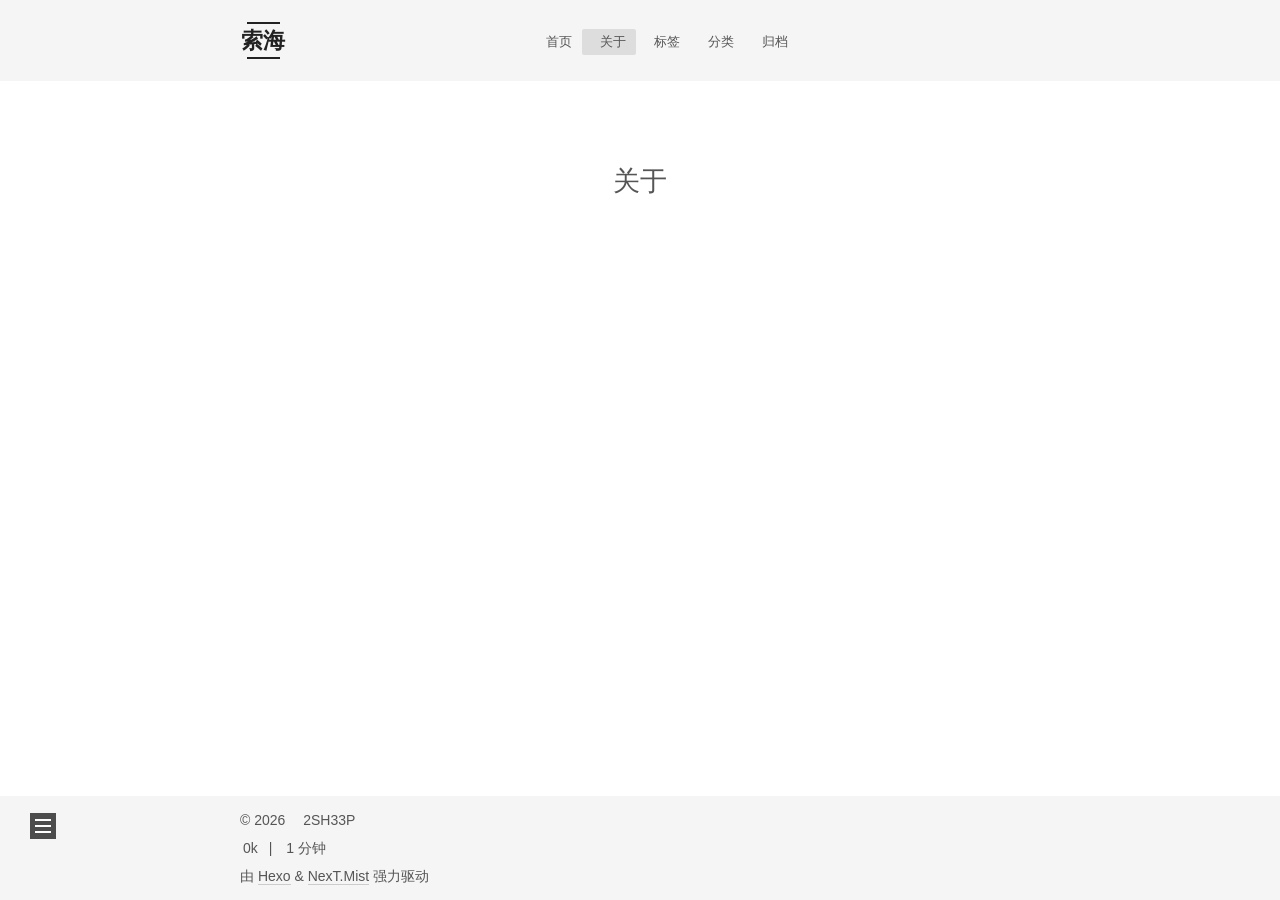
==== about/index.html @ 19f3cf83 "Site updated: YYYY-08-Aug 30, 2026 00:53:53" ====
<!DOCTYPE html>
<html lang="zh-CN">
<head>
  <meta charset="UTF-8">
<meta name="viewport" content="width=device-width">
<meta name="theme-color" content="#222" media="(prefers-color-scheme: light)">
<meta name="theme-color" content="#222" media="(prefers-color-scheme: dark)"><meta name="generator" content="Hexo 7.3.0">

  <link rel="apple-touch-icon" sizes="180x180" href="/images/apple-touch-icon-next.png">
  <link rel="icon" type="image/png" sizes="32x32" href="/images/favicon-32x32-next.png">
  <link rel="icon" type="image/png" sizes="16x16" href="/images/favicon-16x16-next.png">
  <link rel="mask-icon" href="/images/logo.svg" color="#222">

<link rel="stylesheet" href="/css/main.css">



<link rel="stylesheet" href="https://cdnjs.cloudflare.com/ajax/libs/font-awesome/7.0.0/css/all.min.css" integrity="sha256-VHqXKFhhMxcpubYf9xiWdCiojEbY9NexQ4jh8AxbvcM=" crossorigin="anonymous">
  <link rel="stylesheet" href="https://cdnjs.cloudflare.com/ajax/libs/animate.css/3.1.1/animate.min.css" integrity="sha256-PR7ttpcvz8qrF57fur/yAx1qXMFJeJFiA6pSzWi0OIE=" crossorigin="anonymous">

<script class="next-config" data-name="main" type="application/json">{"hostname":"blog.iraku.moe","root":"/","images":"/images","scheme":"Mist","darkmode":true,"version":"8.29.0","exturl":false,"sidebar":{"position":"left","width_expanded":320,"width_dual_column":240,"display":"post","padding":18,"offset":12},"hljswrap":true,"codeblock":{"theme":{"light":"default","dark":"stackoverflow-dark"},"prism":{"light":"prism","dark":"prism-dark"},"copy_button":{"enable":false,"style":null},"fold":{"enable":false,"height":500},"language":false},"bookmark":{"enable":false,"color":"#222","save":"auto"},"mediumzoom":false,"pangu":false,"comments":{"style":"tabs","active":null,"storage":true,"lazyload":false,"nav":null},"stickytabs":false,"motion":{"enable":true,"async":false,"duration":200,"transition":{"menu_item":"fadeInDown","post_block":"fadeIn","post_header":"fadeInDown","post_body":"fadeInDown","coll_header":"fadeInLeft","sidebar":"fadeInUp"}},"i18n":{"placeholder":"搜索...","empty":"没有找到任何搜索结果：${query}","hits_time":"找到 ${hits} 个搜索结果（用时 ${time} 毫秒）","hits":"找到 ${hits} 个搜索结果"}}</script><script src="/js/config.js" defer></script>

    <meta name="description" content="你好，我是 2SH33P。">
<meta property="og:type" content="website">
<meta property="og:title" content="关于">
<meta property="og:url" content="https://blog.iraku.moe/about/index.html">
<meta property="og:site_name" content="索海">
<meta property="og:description" content="你好，我是 2SH33P。">
<meta property="og:locale" content="zh_CN">
<meta property="article:published_time" content="2026-08-29T16:53:32.000Z">
<meta property="article:modified_time" content="2026-08-29T16:53:49.459Z">
<meta property="article:author" content="2SH33P">
<meta name="twitter:card" content="summary">


<link rel="canonical" href="https://blog.iraku.moe/about/">


<script class="next-config" data-name="page" type="application/json">{"sidebar":"","isHome":false,"isPost":false,"lang":"zh-CN","comments":true,"permalink":"https://blog.iraku.moe/about/index.html","path":"about/index.html","title":"关于"}</script>

<script class="next-config" data-name="calendar" type="application/json">""</script>
<title>关于 | 索海
</title>
  








  
<script src="/js/utils.js" defer></script><script src="/js/motion.js" defer></script><script src="/js/sidebar.js" defer></script><script src="/js/next-boot.js" defer></script>

  






  




  

  <script class="next-config" data-name="enableMath" type="application/json">false</script><script class="next-config" data-name="mathjax" type="application/json">{"enable":true,"tags":"none","display_overflow":"scroll","js":{"url":"https://cdnjs.cloudflare.com/ajax/libs/mathjax/4.1.3/tex-mml-chtml.js","integrity":"sha256-ihPtDDm7pTmSF9ViEsItlvsrBTsNkz0MOXMchzOwCQw="}}</script>
<script src="/js/third-party/math/mathjax.js" defer></script>



  <noscript>
    <link rel="stylesheet" href="/css/noscript.css">
  </noscript>
</head>

<body itemscope itemtype="http://schema.org/WebPage" class="use-motion">
  <div class="headband"></div>

  <main class="main">
    <div class="column">
      <header class="header" itemscope itemtype="http://schema.org/WPHeader"><div class="site-brand-container">
  <div class="site-nav-search popup-trigger" aria-label="搜索" role="button">
  </div>

  <div class="site-meta">

    <a href="/" class="brand" rel="start">
      <i class="logo-line"></i>
      <p class="site-title">索海</p>
      <i class="logo-line"></i>
    </a>
      <p class="site-subtitle" itemprop="description">探索深海</p>
  </div>

  <div class="site-nav-toggle" aria-label="切换导航栏" role="button">
      <i class="fa fa-ellipsis fa-fw fa-lg"></i>
  </div>
</div>



<nav class="site-nav">
  <ul class="main-menu menu"><li class="menu-item menu-item-home"><a href="/" rel="section"><i class="fa fa-home fa-fw"></i>首页</a></li><li class="menu-item menu-item-about"><a href="/about/" rel="section"><i class="fa fa-user fa-fw"></i>关于</a></li><li class="menu-item menu-item-tags"><a href="/tags/" rel="section"><i class="fa fa-tags fa-fw"></i>标签</a></li><li class="menu-item menu-item-categories"><a href="/categories/" rel="section"><i class="fa fa-layer-group fa-fw"></i>分类</a></li><li class="menu-item menu-item-archives"><a href="/archives/" rel="section"><i class="fa fa-archive fa-fw"></i>归档</a></li>
  </ul>
</nav>




</header>
        
  
  <aside class="sidebar">

    <div class="sidebar-inner sidebar-overview-active">
      <ul class="sidebar-nav">
        <li class="sidebar-nav-toc">
          文章目录
        </li>
        <li class="sidebar-nav-overview">
          站点概览
        </li>
      </ul>

      <div class="sidebar-panel-container">
        <!--noindex-->
        <div class="post-toc-wrap sidebar-panel">
        </div>
        <!--/noindex-->

        <div class="site-overview-wrap sidebar-panel">
          <div class="site-author animated" itemprop="author" itemscope itemtype="http://schema.org/Person">
    <img class="site-author-image" itemprop="image" alt="2SH33P"
      src="https://avatars.githubusercontent.com/u/159153217?v=4&size=64">
  <p class="site-author-name" itemprop="name">2SH33P</p>
  <div class="site-description" itemprop="description"></div>
</div>
<div class="site-state-wrap animated">
  <nav class="site-state">
      <div class="site-state-item site-state-posts">
        <a href="/archives/">
          <span class="site-state-item-count">1</span>
          <span class="site-state-item-name">日志</span>
        </a>
      </div>
  </nav>
</div>
  <div class="links-of-author animated">
      <span class="links-of-author-item">
        <a href="https://github.com/2SH33P" title="GitHub → https:&#x2F;&#x2F;github.com&#x2F;2SH33P" rel="noopener me" target="_blank"><i class="fab fa-github fa-fw"></i>GitHub</a>
      </span>
      <span class="links-of-author-item">
        <a href="mailto:sheeee2@outlook.com" title="E-Mail → mailto:sheeee2@outlook.com" rel="noopener me" target="_blank"><i class="fa fa-envelope fa-fw"></i>E-Mail</a>
      </span>
  </div>

        </div>
      </div>
    </div>

    
  </aside>


    </div>

    <div class="main-inner page posts-expand">


    
    
    
    <div class="post-block" lang="zh-CN"><header class="post-header">

<h1 class="post-title" itemprop="name headline">关于
</h1>

<div class="post-meta-container">
</div>

</header>

      
      
      
      <div class="post-body">
          <p>你好，我是 <strong>2SH33P</strong>。</p>

      </div>
      
      
      
    </div>

    
    


</div>
  </main>

  <footer class="footer">
    <div class="footer-inner">

  <div class="copyright">
    &copy; 
    <span itemprop="copyrightYear">2026</span>
    <span class="with-love">
      <i class="fa fa-heart"></i>
    </span>
    <span class="author" itemprop="copyrightHolder">2SH33P</span>
  </div>
<div class="wordcount">
  <span class="post-meta-item">
    <span class="post-meta-item-icon">
      <i class="fa fa-chart-line"></i>
    </span>
    <span title="站点总字数">0k</span>
  </span>
  <span class="post-meta-item">
    <span class="post-meta-item-icon">
      <i class="fa fa-coffee"></i>
    </span>
    <span title="站点阅读时长">1 分钟</span>
  </span>
</div>
  <div class="powered-by">由 <a href="https://hexo.io/" rel="noopener" target="_blank">Hexo</a> & <a href="https://theme-next.js.org/mist/" rel="noopener" target="_blank">NexT.Mist</a> 强力驱动
  </div>

    </div>
  </footer>

  
  <div class="toggle sidebar-toggle" role="button">
    <span class="toggle-line"></span>
    <span class="toggle-line"></span>
    <span class="toggle-line"></span>
  </div>
  <div class="back-to-top" role="button" aria-label="返回顶部">
    <i class="fa fa-arrow-up fa-lg"></i>
    <span>0%</span>
  </div>

<noscript>
  <div class="noscript-warning">Theme NexT works best with JavaScript enabled</div>
</noscript>

</body>
</html>
---- css/main.css ----
:root {
  --body-bg-color: #fff;
  --content-bg-color: #f5f5f5;
  --card-bg-color: #f5f5f5;
  --text-color: #555;
  --selection-bg: #262a30;
  --selection-color: #eee;
  --blockquote-color: #666;
  --link-color: #555;
  --link-hover-color: #222;
  --brand-color: #222;
  --brand-hover-color: #222;
  --table-row-odd-bg-color: #f9f9f9;
  --table-row-hover-bg-color: #f5f5f5;
  --menu-item-bg-color: #ddd;
  --theme-color: #222;
  --btn-default-bg: transparent;
  --btn-default-color: var(--link-color);
  --btn-default-border-color: var(--link-color);
  --btn-default-hover-bg: transparent;
  --btn-default-hover-color: var(--link-hover-color);
  --btn-default-hover-border-color: var(--link-hover-color);
  --highlight-background: #f3f3f3;
  --highlight-foreground: #444;
  --highlight-gutter-background: #e1e1e1;
  --highlight-gutter-foreground: #555;
  color-scheme: light;
}
@media (prefers-color-scheme: dark) {
  :root {
    --body-bg-color: #282828;
    --content-bg-color: #333;
    --card-bg-color: #555;
    --text-color: #ccc;
    --selection-bg: #bbb;
    --selection-color: #333;
    --blockquote-color: #bbb;
    --link-color: #ccc;
    --link-hover-color: #eee;
    --brand-color: #ddd;
    --brand-hover-color: #ddd;
    --table-row-odd-bg-color: #282828;
    --table-row-hover-bg-color: #363636;
    --menu-item-bg-color: #555;
    --theme-color: #222;
    --btn-default-bg: #222;
    --btn-default-color: #ccc;
    --btn-default-border-color: #555;
    --btn-default-hover-bg: #666;
    --btn-default-hover-color: #ccc;
    --btn-default-hover-border-color: #666;
    --highlight-background: #1c1b1b;
    --highlight-foreground: #fff;
    --highlight-gutter-background: #323131;
    --highlight-gutter-foreground: #e8e8e8;
    color-scheme: dark;
  }
  img {
    opacity: 0.75;
  }
  img:hover {
    opacity: 0.9;
  }
  iframe {
    color-scheme: light;
  }
}
html {
  line-height: 1.15; /* 1 */
  -webkit-text-size-adjust: 100%; /* 2 */
}
body {
  margin: 0;
}
main {
  display: block;
}
h1 {
  font-size: 2em;
  margin: 0.67em 0;
}
hr {
  box-sizing: content-box; /* 1 */
  height: 0; /* 1 */
  overflow: visible; /* 2 */
}
pre {
  font-family: monospace, monospace; /* 1 */
  font-size: 1em; /* 2 */
}
a {
  background: transparent;
}
abbr[title] {
  border-bottom: none; /* 1 */
  text-decoration: underline; /* 2 */
  text-decoration: underline dotted; /* 2 */
}
b,
strong {
  font-weight: bolder;
}
code,
kbd,
samp {
  font-family: monospace, monospace; /* 1 */
  font-size: 1em; /* 2 */
}
small {
  font-size: 80%;
}
sub,
sup {
  font-size: 75%;
  line-height: 0;
  position: relative;
  vertical-align: baseline;
}
sub {
  bottom: -0.25em;
}
sup {
  top: -0.5em;
}
img {
  border-style: none;
}
button,
input,
optgroup,
select,
textarea {
  font-family: inherit; /* 1 */
  font-size: 100%; /* 1 */
  line-height: 1.15; /* 1 */
  margin: 0; /* 2 */
}
button,
input {
/* 1 */
  overflow: visible;
}
button,
select {
/* 1 */
  text-transform: none;
}
button,
[type='button'],
[type='reset'],
[type='submit'] {
  -webkit-appearance: button;
}
button::-moz-focus-inner,
[type='button']::-moz-focus-inner,
[type='reset']::-moz-focus-inner,
[type='submit']::-moz-focus-inner {
  border-style: none;
  padding: 0;
}
button:-moz-focusring,
[type='button']:-moz-focusring,
[type='reset']:-moz-focusring,
[type='submit']:-moz-focusring {
  outline: 1px dotted ButtonText;
}
fieldset {
  padding: 0.35em 0.75em 0.625em;
}
legend {
  box-sizing: border-box; /* 1 */
  color: inherit; /* 2 */
  display: table; /* 1 */
  max-width: 100%; /* 1 */
  padding: 0; /* 3 */
  white-space: normal; /* 1 */
}
progress {
  vertical-align: baseline;
}
textarea {
  overflow: auto;
}
[type='checkbox'],
[type='radio'] {
  box-sizing: border-box; /* 1 */
  padding: 0; /* 2 */
}
[type='number']::-webkit-inner-spin-button,
[type='number']::-webkit-outer-spin-button {
  height: auto;
}
[type='search'] {
  outline-offset: -2px; /* 2 */
  -webkit-appearance: textfield; /* 1 */
}
[type='search']::-webkit-search-decoration {
  -webkit-appearance: none;
}
::-webkit-file-upload-button {
  font: inherit; /* 2 */
  -webkit-appearance: button; /* 1 */
}
details {
  display: block;
}
summary {
  display: list-item;
}
template {
  display: none;
}
[hidden] {
  display: none;
}
::selection {
  background: var(--selection-bg);
  color: var(--selection-color);
}
html,
body {
  height: 100%;
}
body {
  background: var(--body-bg-color);
  box-sizing: border-box;
  color: var(--text-color);
  font-family: Lato, 'PingFang SC', 'Microsoft YaHei', sans-serif;
  font-size: 1em;
  line-height: 2;
  min-height: 100%;
  position: relative;
  transition: padding 0.2s ease-in-out;
}
h1,
h2,
h3,
h4,
h5,
h6 {
  font-family: Lato, 'PingFang SC', 'Microsoft YaHei', sans-serif;
  font-weight: bold;
  line-height: 1.5;
  margin: 30px 0 15px;
}
h1 {
  font-size: 1.5em;
}
h2 {
  font-size: 1.375em;
}
h3 {
  font-size: 1.25em;
}
h4 {
  font-size: 1.125em;
}
h5 {
  font-size: 1em;
}
h6 {
  font-size: 0.875em;
}
a {
  border-bottom: 1px solid #ccc;
  color: var(--link-color);
  cursor: pointer;
  outline: 0;
  text-decoration: none;
  overflow-wrap: break-word;
}
a:hover {
  border-bottom-color: var(--link-hover-color);
  color: var(--link-hover-color);
}
iframe,
img,
video,
embed {
  display: block;
  margin-left: auto;
  margin-right: auto;
  max-width: 100%;
}
hr {
  background-image: repeating-linear-gradient(-45deg, #ddd, #ddd 4px, transparent 4px, transparent 8px);
  border: 0;
  height: 3px;
  margin: 40px 0;
}
blockquote {
  border-left: 4px solid #ddd;
  color: var(--blockquote-color);
  margin: 0;
  padding: 0 15px;
}
blockquote cite::before {
  content: '-';
  padding: 0 5px;
}
dt {
  font-weight: bold;
}
dd {
  margin: 0;
  padding: 0;
}
.table-container {
  overflow: auto;
}
table {
  border-collapse: collapse;
  border-spacing: 0;
  font-size: 0.875em;
  margin: 0 0 20px;
  width: 100%;
}
tbody tr:nth-of-type(odd) {
  background: var(--table-row-odd-bg-color);
}
tbody tr:hover {
  background: var(--table-row-hover-bg-color);
}
caption,
th,
td {
  padding: 8px;
}
th,
td {
  border: 1px solid #ddd;
  border-bottom: 3px solid #ddd;
}
th {
  font-weight: 700;
  padding-bottom: 10px;
}
td {
  border-bottom-width: 1px;
}
.btn {
  background: var(--btn-default-bg);
  border: 2px solid var(--btn-default-border-color);
  border-radius: 0;
  color: var(--btn-default-color);
  display: inline-block;
  font-size: 0.875em;
  line-height: 2;
  padding: 0 20px;
  transition: background-color 0.2s ease-in-out;
}
.btn:hover {
  background: var(--btn-default-hover-bg);
  border-color: var(--btn-default-hover-border-color);
  color: var(--btn-default-hover-color);
}
.btn + .btn {
  margin: 0 0 8px 8px;
}
.btn .fa-fw {
  text-align: left;
  width: 1.285714285714286em;
}
.toggle {
  line-height: 0;
}
.toggle .toggle-line {
  background: #fff;
  display: block;
  height: 2px;
  left: 0;
  position: relative;
  top: 0;
  transition: 0.4s;
  transition-property: left, opacity, top, transform, width;
  width: 100%;
}
.toggle .toggle-line:first-child {
  margin-top: 1px;
}
.toggle .toggle-line:not(:first-child) {
  margin-top: 4px;
}
.toggle.toggle-arrow :first-child {
  left: 50%;
  top: 2px;
  transform: rotate(45deg);
  width: 50%;
}
.toggle.toggle-arrow :last-child {
  left: 50%;
  top: -2px;
  transform: rotate(-45deg);
  width: 50%;
}
.toggle.toggle-close :nth-child(2) {
  opacity: 0;
}
.toggle.toggle-close :first-child {
  top: 6px;
  transform: rotate(45deg);
}
.toggle.toggle-close :last-child {
  top: -6px;
  transform: rotate(-45deg);
}
pre code.hljs {
  display: block;
  overflow-x: auto;
  padding: 1em
}
code.hljs {
  padding: 3px 5px
}
/*!
  Theme: Default
  Description: Original highlight.js style
  Author: (c) Ivan Sagalaev <maniac@softwaremaniacs.org>
  Maintainer: @highlightjs/core-team
  Website: https://highlightjs.org/
  License: see project LICENSE
  Touched: 2021
*/
/*
This is left on purpose making default.css the single file that can be lifted
as-is from the repository directly without the need for a build step

Typically this "required" baseline CSS is added by `makestuff.js` during build.
*/
pre code.hljs {
  display: block;
  overflow-x: auto;
  padding: 1em
}
code.hljs {
  padding: 3px 5px
}
/* end baseline CSS */
.hljs {
  background: #F3F3F3;
  color: #444
}
/* Base color: saturation 0; */
.hljs-subst {
  /* default */
  
}
/* purposely ignored */
.hljs-formula,
.hljs-attr,
.hljs-property,
.hljs-params {
  
}
.hljs-comment {
  color: #697070
}
.hljs-tag,
.hljs-punctuation {
  color: #444a
}
.hljs-tag .hljs-name,
.hljs-tag .hljs-attr {
  color: #444
}
.hljs-keyword,
.hljs-attribute,
.hljs-selector-tag,
.hljs-meta .hljs-keyword,
.hljs-doctag,
.hljs-name {
  font-weight: bold
}
/* User color: hue: 0 */
.hljs-type,
.hljs-string,
.hljs-number,
.hljs-selector-id,
.hljs-selector-class,
.hljs-quote,
.hljs-template-tag,
.hljs-deletion {
  color: #880000
}
.hljs-title,
.hljs-section {
  color: #880000;
  font-weight: bold
}
.hljs-regexp,
.hljs-symbol,
.hljs-variable,
.hljs-template-variable,
.hljs-link,
.hljs-selector-attr,
.hljs-operator,
.hljs-selector-pseudo {
  color: #ab5656
}
/* Language color: hue: 90; */
.hljs-literal {
  color: #695
}
.hljs-built_in,
.hljs-bullet,
.hljs-code,
.hljs-addition {
  color: #397300
}
/* Meta color: hue: 200 */
.hljs-meta {
  color: #1f7199
}
.hljs-meta .hljs-string {
  color: #38a
}
/* Misc effects */
.hljs-emphasis {
  font-style: italic
}
.hljs-strong {
  font-weight: bold
}
@media (prefers-color-scheme: dark) {
pre code.hljs {
  display: block;
  overflow-x: auto;
  padding: 1em
}
code.hljs {
  padding: 3px 5px
}
/*!
  Theme: StackOverflow Dark
  Description: Dark theme as used on stackoverflow.com
  Author: stackoverflow.com
  Maintainer: @Hirse
  Website: https://github.com/StackExchange/Stacks
  License: MIT
  Updated: 2021-05-15

  Updated for @stackoverflow/stacks v0.64.0
  Code Blocks: /blob/v0.64.0/lib/css/components/_stacks-code-blocks.less
  Colors: /blob/v0.64.0/lib/css/exports/_stacks-constants-colors.less
*/
.hljs {
  /* var(--highlight-color) */
  color: #ffffff;
  /* var(--highlight-bg) */
  background: #1c1b1b
}
.hljs-subst {
  /* var(--highlight-color) */
  color: #ffffff
}
.hljs-comment {
  /* var(--highlight-comment) */
  color: #999999
}
.hljs-keyword,
.hljs-selector-tag,
.hljs-meta .hljs-keyword,
.hljs-doctag,
.hljs-section {
  /* var(--highlight-keyword) */
  color: #88aece
}
.hljs-attr {
  /* var(--highlight-attribute); */
  color: #88aece
}
.hljs-attribute {
  /* var(--highlight-symbol) */
  color: #c59bc1
}
.hljs-name,
.hljs-type,
.hljs-number,
.hljs-selector-id,
.hljs-quote,
.hljs-template-tag {
  /* var(--highlight-namespace) */
  color: #f08d49
}
.hljs-selector-class {
  /* var(--highlight-keyword) */
  color: #88aece
}
.hljs-string,
.hljs-regexp,
.hljs-symbol,
.hljs-variable,
.hljs-template-variable,
.hljs-link,
.hljs-selector-attr {
  /* var(--highlight-variable) */
  color: #b5bd68
}
.hljs-meta,
.hljs-selector-pseudo {
  /* var(--highlight-keyword) */
  color: #88aece
}
.hljs-built_in,
.hljs-title,
.hljs-literal {
  /* var(--highlight-literal) */
  color: #f08d49
}
.hljs-bullet,
.hljs-code {
  /* var(--highlight-punctuation) */
  color: #cccccc
}
.hljs-meta .hljs-string {
  /* var(--highlight-variable) */
  color: #b5bd68
}
.hljs-deletion {
  /* var(--highlight-deletion) */
  color: #de7176
}
.hljs-addition {
  /* var(--highlight-addition) */
  color: #76c490
}
.hljs-emphasis {
  font-style: italic
}
.hljs-strong {
  font-weight: bold
}
.hljs-formula,
.hljs-operator,
.hljs-params,
.hljs-property,
.hljs-punctuation,
.hljs-tag {
  /* purposely ignored */
  
}
}
code,
kbd,
figure.highlight,
pre {
  background: var(--highlight-background);
  color: var(--highlight-foreground);
}
figure.highlight,
pre {
  line-height: 1.6;
  margin: 0 auto 20px;
}
figure.highlight figcaption,
pre .caption {
  background: var(--highlight-gutter-background);
  color: var(--highlight-foreground);
  display: flow-root;
  font-size: 0.875em;
  line-height: 1.2;
  padding: 0.5em;
}
figure.highlight figcaption a,
pre .caption a {
  color: var(--highlight-foreground);
  float: right;
}
figure.highlight figcaption a:hover,
pre .caption a:hover {
  border-bottom-color: var(--highlight-foreground);
}
pre,
code {
  font-family: consolas, Menlo, monospace, 'PingFang SC', 'Microsoft YaHei';
}
code {
  border-radius: 3px;
  font-size: 0.875em;
  padding: 2px 4px;
  overflow-wrap: break-word;
}
kbd {
  border: 2px solid #ccc;
  border-radius: 0.2em;
  box-shadow: 0.1em 0.1em 0.2em rgba(0,0,0,0.1);
  font-family: inherit;
  padding: 0.1em 0.3em;
  white-space: nowrap;
}
figure.highlight {
  overflow: auto;
  position: relative;
  color-scheme: light;
}
@media (prefers-color-scheme: dark) {
  figure.highlight {
    color-scheme: dark;
  }
}
figure.highlight pre {
  border: 0;
  margin: 0;
  padding: 10px 0;
}
figure.highlight table {
  border: 0;
  margin: 0;
  width: auto;
}
figure.highlight td {
  border: 0;
  padding: 0;
}
figure.highlight .gutter {
  -webkit-user-select: none;
  user-select: none;
}
figure.highlight .gutter pre {
  background: var(--highlight-gutter-background);
  color: var(--highlight-gutter-foreground);
  padding-left: 10px;
  padding-right: 10px;
  text-align: right;
}
figure.highlight .code pre {
  padding-left: 10px;
  width: 100%;
}
figure.highlight .marked {
  background: rgba(0,0,0,0.3);
}
pre .caption {
  margin-bottom: 10px;
}
.gist table {
  width: auto;
}
.gist table td {
  border: 0;
}
pre {
  overflow: auto;
  padding: 10px;
}
pre code {
  background: none;
  padding: 0;
  text-shadow: none;
}
.blockquote-center {
  border-left: 0;
  margin: 40px 0;
  padding: 0;
  position: relative;
  text-align: center;
}
.blockquote-center::before,
.blockquote-center::after {
  left: 0;
  line-height: 1;
  opacity: 0.6;
  position: absolute;
  width: 100%;
}
.blockquote-center::before {
  border-top: 1px solid #ccc;
  text-align: left;
  top: -20px;
  content: '\f10d';
  font-family: 'Font Awesome 7 Free';
  font-weight: 900;
}
.blockquote-center::after {
  border-bottom: 1px solid #ccc;
  bottom: -20px;
  text-align: right;
  content: '\f10e';
  font-family: 'Font Awesome 7 Free';
  font-weight: 900;
}
.blockquote-center p,
.blockquote-center div {
  text-align: center;
}
.group-picture {
  margin-bottom: 20px;
}
.group-picture .group-picture-row {
  display: flex;
  gap: 3px;
  margin-bottom: 3px;
}
.group-picture .group-picture-column {
  flex: 1;
}
.group-picture .group-picture-column img {
  height: 100%;
  margin: 0;
  object-fit: cover;
  width: 100%;
}
.post-body .label {
  color: #555;
  padding: 0 2px;
}
.post-body .label.default {
  background: #f0f0f0;
}
.post-body .label.primary {
  background: #efe6f7;
}
.post-body .label.info {
  background: #e5f2f8;
}
.post-body .label.success {
  background: #e7f4e9;
}
.post-body .label.warning {
  background: #fcf6e1;
}
.post-body .label.danger {
  background: #fae8eb;
}
.post-body .link-grid {
  display: grid;
  grid-gap: 1.5rem;
  gap: 1.5rem;
  grid-template-columns: repeat(auto-fill, minmax(300px, 1fr));
  margin-bottom: 20px;
  padding: 1rem;
}
.post-body .link-grid .link-grid-container {
  border: solid #ddd;
  box-shadow: 1rem 1rem 0.5rem rgba(0,0,0,0.5);
  min-height: 5rem;
  min-width: 0;
  padding: 0.5rem;
  position: relative;
  transition: background 0.3s;
}
.post-body .link-grid .link-grid-container:hover {
  animation: next-shake 0.5s;
  background: var(--card-bg-color);
}
.post-body .link-grid .link-grid-container:active {
  box-shadow: 0.5rem 0.5rem 0.25rem rgba(0,0,0,0.5);
  transform: translate(0.2rem, 0.2rem);
}
.post-body .link-grid .link-grid-container .link-grid-image {
  border: 1px solid #ddd;
  border-radius: 50%;
  box-sizing: border-box;
  height: 5rem;
  padding: 3px;
  position: absolute;
  width: 5rem;
}
.post-body .link-grid .link-grid-container p {
  margin: 0 1rem 0 6rem;
}
.post-body .link-grid .link-grid-container p:first-of-type {
  font-size: 1.2em;
}
.post-body .link-grid .link-grid-container p:last-of-type {
  font-size: 0.8em;
  line-height: 1.3rem;
  opacity: 0.7;
}
.post-body .link-grid .link-grid-container a {
  border: 0;
  height: 100%;
  left: 0;
  position: absolute;
  top: 0;
  width: 100%;
}
@keyframes next-shake {
  0% {
    transform: translate(1pt, 1pt) rotate(0deg);
  }
  10% {
    transform: translate(-1pt, -2pt) rotate(-1deg);
  }
  20% {
    transform: translate(-3pt, 0pt) rotate(1deg);
  }
  30% {
    transform: translate(3pt, 2pt) rotate(0deg);
  }
  40% {
    transform: translate(1pt, -1pt) rotate(1deg);
  }
  50% {
    transform: translate(-1pt, 2pt) rotate(-1deg);
  }
  60% {
    transform: translate(-3pt, 1pt) rotate(0deg);
  }
  70% {
    transform: translate(3pt, 1pt) rotate(-1deg);
  }
  80% {
    transform: translate(-1pt, -1pt) rotate(1deg);
  }
  90% {
    transform: translate(1pt, 2pt) rotate(0deg);
  }
  100% {
    transform: translate(1pt, -2pt) rotate(-1deg);
  }
}
.post-body .note {
  border-radius: 3px;
  margin-bottom: 20px;
  padding: 1em;
  position: relative;
  border: 1px solid #eee;
  border-left-width: 5px;
}
.post-body .note summary {
  cursor: pointer;
  outline: 0;
}
.post-body .note summary p {
  display: inline;
}
.post-body .note h2,
.post-body .note h3,
.post-body .note h4,
.post-body .note h5,
.post-body .note h6 {
  border-bottom: initial;
  margin: 0;
  padding-top: 0;
}
.post-body .note :first-child {
  margin-top: 0;
}
.post-body .note :last-child {
  margin-bottom: 0;
}
.post-body .note.default {
  border-left-color: #777;
}
.post-body .note.default h2,
.post-body .note.default h3,
.post-body .note.default h4,
.post-body .note.default h5,
.post-body .note.default h6 {
  color: #777;
}
.post-body .note.primary {
  border-left-color: #6f42c1;
}
.post-body .note.primary h2,
.post-body .note.primary h3,
.post-body .note.primary h4,
.post-body .note.primary h5,
.post-body .note.primary h6 {
  color: #6f42c1;
}
.post-body .note.info {
  border-left-color: #428bca;
}
.post-body .note.info h2,
.post-body .note.info h3,
.post-body .note.info h4,
.post-body .note.info h5,
.post-body .note.info h6 {
  color: #428bca;
}
.post-body .note.success {
  border-left-color: #5cb85c;
}
.post-body .note.success h2,
.post-body .note.success h3,
.post-body .note.success h4,
.post-body .note.success h5,
.post-body .note.success h6 {
  color: #5cb85c;
}
.post-body .note.warning {
  border-left-color: #f0ad4e;
}
.post-body .note.warning h2,
.post-body .note.warning h3,
.post-body .note.warning h4,
.post-body .note.warning h5,
.post-body .note.warning h6 {
  color: #f0ad4e;
}
.post-body .note.danger {
  border-left-color: #d9534f;
}
.post-body .note.danger h2,
.post-body .note.danger h3,
.post-body .note.danger h4,
.post-body .note.danger h5,
.post-body .note.danger h6 {
  color: #d9534f;
}
.post-body .tabs {
  margin-bottom: 20px;
}
.post-body .tabs,
.tabs-comment {
  padding-top: 10px;
}
.post-body .tabs ul.nav-tabs,
.tabs-comment ul.nav-tabs {
  background: var(--body-bg-color);
  display: flex;
  display: flex;
  flex-wrap: wrap;
  justify-content: center;
  margin: 0;
  padding: 0;
  position: sticky;
  top: 0;
  z-index: 5;
}
@media (max-width: 413px) {
  .post-body .tabs ul.nav-tabs,
  .tabs-comment ul.nav-tabs {
    display: block;
    margin-bottom: 5px;
  }
}
.post-body .tabs ul.nav-tabs li.tab,
.tabs-comment ul.nav-tabs li.tab {
  border-bottom: 1px solid #ddd;
  border-left: 1px solid transparent;
  border-right: 1px solid transparent;
  border-radius: 0 0 0 0;
  border-top: 3px solid transparent;
  flex-grow: 1;
  list-style-type: none;
}
@media (max-width: 413px) {
  .post-body .tabs ul.nav-tabs li.tab,
  .tabs-comment ul.nav-tabs li.tab {
    border-bottom: 1px solid transparent;
    border-left: 3px solid transparent;
    border-right: 1px solid transparent;
    border-top: 1px solid transparent;
  }
}
@media (max-width: 413px) {
  .post-body .tabs ul.nav-tabs li.tab,
  .tabs-comment ul.nav-tabs li.tab {
    border-radius: 0;
  }
}
.post-body .tabs ul.nav-tabs li.tab a,
.tabs-comment ul.nav-tabs li.tab a {
  border-bottom: initial;
  display: block;
  line-height: 1.8;
  padding: 0.25em 0.75em;
  text-align: center;
  transition: all 0.2s ease-out;
}
.post-body .tabs ul.nav-tabs li.tab a i[class^='fa'],
.tabs-comment ul.nav-tabs li.tab a i[class^='fa'] {
  width: 1.285714285714286em;
}
.post-body .tabs ul.nav-tabs li.tab.active,
.tabs-comment ul.nav-tabs li.tab.active {
  border-bottom-color: transparent;
  border-left-color: #ddd;
  border-right-color: #ddd;
  border-top-color: #fc6423;
}
@media (max-width: 413px) {
  .post-body .tabs ul.nav-tabs li.tab.active,
  .tabs-comment ul.nav-tabs li.tab.active {
    border-bottom-color: #ddd;
    border-left-color: #fc6423;
    border-right-color: #ddd;
    border-top-color: #ddd;
  }
}
.post-body .tabs ul.nav-tabs li.tab.active a,
.tabs-comment ul.nav-tabs li.tab.active a {
  cursor: default;
}
.post-body .tabs .tab-content,
.tabs-comment .tab-content {
  border: 1px solid #ddd;
  border-radius: 0 0 0 0;
  border-top-color: transparent;
}
@media (max-width: 413px) {
  .post-body .tabs .tab-content,
  .tabs-comment .tab-content {
    border-radius: 0;
    border-top-color: #ddd;
  }
}
.post-body .tabs .tab-content .tab-pane,
.tabs-comment .tab-content .tab-pane {
  padding: 20px 20px 0;
}
.post-body .tabs .tab-content .tab-pane:not(.active),
.tabs-comment .tab-content .tab-pane:not(.active) {
  display: none;
}
.pagination .prev,
.pagination .next,
.pagination .page-number,
.pagination .space {
  display: inline-block;
  margin: -1px 10px 0;
  padding: 0 10px;
}
@media (max-width: 767px) {
  .pagination .prev,
  .pagination .next,
  .pagination .page-number,
  .pagination .space {
    margin: 0 5px;
  }
}
.pagination .page-number.current {
  background: #ccc;
  border-color: #ccc;
  color: var(--content-bg-color);
}
.pagination {
  border-top: 1px solid #eee;
  margin: 120px 0 0;
  text-align: left;
}
.pagination .prev,
.pagination .next,
.pagination .page-number {
  border-bottom: 0;
  border-top: 1px solid #eee;
  transition: border-color 0.2s ease-in-out;
}
.pagination .prev:hover,
.pagination .next:hover,
.pagination .page-number:hover {
  border-top-color: var(--link-hover-color);
}
@media (max-width: 767px) {
  .pagination {
    border-top: 0;
  }
  .pagination .prev,
  .pagination .next,
  .pagination .page-number {
    border-bottom: 1px solid #eee;
    border-top: 0;
  }
  .pagination .prev:hover,
  .pagination .next:hover,
  .pagination .page-number:hover {
    border-bottom-color: var(--link-hover-color);
  }
}
.pagination .space {
  margin: 0;
  padding: 0;
}
.comments {
  margin-top: 60px;
  overflow: hidden;
}
.comment-button-group {
  display: flex;
  display: flex;
  flex-wrap: wrap;
  justify-content: center;
  justify-content: center;
  margin: 1em 0;
}
.comment-button-group .comment-button {
  margin: 0.1em 0.2em;
}
.comment-button-group .comment-button.active {
  background: var(--btn-default-hover-bg);
  border-color: var(--btn-default-hover-border-color);
  color: var(--btn-default-hover-color);
}
.comment-position {
  display: none;
}
.comment-position.active {
  display: block;
}
.tabs-comment {
  margin-top: 4em;
  padding-top: 0;
}
.tabs-comment .comments {
  margin-top: 0;
  padding-top: 0;
}
.headband {
  background: var(--theme-color);
  height: 3px;
}
@media (max-width: 991px) {
  .headband {
    display: none;
  }
}
.site-brand-container {
  display: flex;
  flex-shrink: 0;
}
.use-motion .column {
  opacity: 0;
}
.site-meta {
  flex-grow: 1;
  text-align: center;
}
@media (max-width: 767px) {
  .site-meta {
    text-align: center;
  }
}
.custom-logo-image {
  margin-top: 20px;
}
@media (max-width: 991px) {
  .custom-logo-image {
    display: none;
  }
}
.brand {
  border-bottom: 0;
  color: var(--brand-color);
  display: inline-block;
  padding: 2px 1px;
}
.brand:hover {
  color: var(--brand-hover-color);
}
.site-title {
  font-family: Lato, 'PingFang SC', 'Microsoft YaHei', sans-serif;
  font-size: 1.375em;
  font-weight: normal;
  line-height: 1.5;
  margin: 0;
}
.site-subtitle {
  color: #999;
  font-size: 0.8125em;
  margin: 10px 0;
}
.use-motion .site-title,
.use-motion .site-subtitle,
.use-motion .custom-logo-image {
  opacity: 0;
  position: relative;
  top: -10px;
}
.site-nav-toggle,
.site-nav-search {
  color: var(--text-color);
  display: none;
  padding: 0 10px;
}
.site-nav-toggle .fa,
.site-nav-search .fa {
  transition: transform 0.5s;
}
@media (max-width: 767px) {
  .site-nav-toggle,
  .site-nav-search {
    display: flex;
    flex-direction: column;
    justify-content: center;
  }
}
.site-nav-on .site-nav-toggle .fa {
  transform: rotate(-90deg);
}
@media (max-width: 767px) {
  .site-nav {
    --scroll-height: 0;
    height: 0;
    overflow: hidden;
    transition: 0.2s ease-in-out;
    transition-property: height, visibility;
    visibility: hidden;
  }
  body:not(.site-nav-on) .site-nav .animated {
    animation: none;
  }
  body.site-nav-on .site-nav {
    height: var(--scroll-height);
    visibility: unset;
  }
}
.menu {
  margin: 0;
  padding: 1em 0;
  text-align: center;
}
.menu-item {
  display: inline-block;
  list-style: none;
  margin: 0 10px;
}
@media (max-width: 767px) {
  .menu-item {
    display: block;
    margin-top: 10px;
  }
  .menu-item.menu-item-search {
    display: none;
  }
}
.menu-item a {
  border-bottom: 0;
  display: block;
  font-size: 0.8125em;
  transition: border-color 0.2s ease-in-out;
}
.menu-item a:hover,
.menu-item a.menu-item-active {
  background: var(--menu-item-bg-color);
}
.menu-item i[class^='fa'] {
  margin-right: 8px;
}
.menu-item .badge {
  background: #fff;
  border-radius: 10px;
  color: #555;
  font-weight: bold;
  line-height: 1;
  margin-left: 0.35em;
  padding: 1px 4px;
  text-shadow: 1px 1px 0 rgba(0,0,0,0.1);
}
.use-motion .menu-item {
  visibility: hidden;
}
.sidebar {
  left: -320px;
}
.sidebar-active .sidebar {
  left: 0;
}
.sidebar {
  background: #222;
  bottom: 0;
  box-shadow: inset 0 2px 6px #000;
  max-height: 100vh;
  overflow-y: auto;
  position: fixed;
  top: 0;
  transition: 0.2s ease-out;
  transition-property: left, right;
  width: 320px;
  z-index: 20;
}
.sidebar a {
  border-bottom-color: #555;
  color: #999;
}
.sidebar a:hover {
  border-bottom-color: #eee;
  color: #eee;
}
.links-of-author:not(:first-child) {
  margin-top: 15px;
}
.links-of-author a {
  border-bottom-color: #555;
  display: inline-block;
  margin-bottom: 10px;
  margin-right: 10px;
  vertical-align: middle;
}
.links-of-author a::before {
  background: #7e5d12;
  display: inline-block;
  margin-right: 3px;
  transform: translateY(-2px);
  border-radius: 50%;
  content: ' ';
  height: 4px;
  width: 4px;
}
.links-of-blogroll-item {
  padding: 0 5px;
}
.popular-posts .popular-posts-item .popular-posts-link:hover {
  background: none;
}
.sidebar-dimmer {
  background: #000;
  height: 100%;
  left: 0;
  opacity: 0;
  position: fixed;
  top: 0;
  transition: visibility 0.4s, opacity 0.4s;
  visibility: hidden;
  width: 100%;
  z-index: 10;
}
.sidebar-active .sidebar-dimmer {
  opacity: 0.7;
  visibility: visible;
}
.sidebar-inner {
  color: #999;
  padding: 18px 10px;
  text-align: center;
  display: flex;
  flex-direction: column;
  justify-content: center;
}
.sidebar-toggle {
  bottom: 61px;
  height: 16px;
  padding: 5px;
  width: 16px;
  background: #222;
  cursor: pointer;
  opacity: 0.8;
  position: fixed;
  z-index: 30;
  left: 30px;
}
@media (max-width: 991px) {
  .sidebar-toggle {
    left: 20px;
  }
}
.sidebar-toggle:hover {
  opacity: 1;
}
@media (max-width: 991px) {
  .sidebar-toggle {
    opacity: 1;
  }
}
.sidebar-toggle:hover .toggle-line {
  background: #87daff;
}
@media (any-hover: hover) {
  body:not(.sidebar-active) .sidebar-toggle:hover :first-child {
    left: 50%;
    top: 2px;
    transform: rotate(45deg);
    width: 50%;
  }
  body:not(.sidebar-active) .sidebar-toggle:hover :last-child {
    left: 50%;
    top: -2px;
    transform: rotate(-45deg);
    width: 50%;
  }
}
.sidebar-active .sidebar-toggle :nth-child(2) {
  opacity: 0;
}
.sidebar-active .sidebar-toggle :first-child {
  top: 6px;
  transform: rotate(45deg);
}
.sidebar-active .sidebar-toggle :last-child {
  top: -6px;
  transform: rotate(-45deg);
}
.sidebar-nav {
  font-size: 0.875em;
  height: 0;
  margin: 0;
  overflow: hidden;
  padding-left: 0;
  pointer-events: none;
  transition: 0.2s ease-in-out;
  transition-property: height, visibility;
  visibility: hidden;
}
.sidebar-nav-active .sidebar-nav {
  height: calc(2em + 1px);
  pointer-events: unset;
  visibility: unset;
}
.sidebar-nav li {
  border-bottom: 1px solid transparent;
  color: #666;
  cursor: pointer;
  display: inline-block;
  transition: 0.2s ease-in-out;
  transition-property: border-bottom-color, color;
}
.sidebar-nav li.sidebar-nav-overview {
  margin-left: 10px;
}
.sidebar-nav li:hover {
  color: #f5f5f5;
}
.sidebar-toc-active .sidebar-nav-toc,
.sidebar-overview-active .sidebar-nav-overview {
  border-bottom-color: #87daff;
  color: #87daff;
  transition-delay: 0.2s;
}
.sidebar-toc-active .sidebar-nav-toc:hover,
.sidebar-overview-active .sidebar-nav-overview:hover {
  color: #87daff;
}
.sidebar-panel-container {
  align-items: start;
  display: grid;
  flex: 1;
  overflow-x: hidden;
  overflow-y: auto;
  padding-top: 0;
  transition: padding-top 0.2s ease-in-out;
}
.sidebar-nav-active .sidebar-panel-container {
  padding-top: 20px;
}
.sidebar-panel {
  animation: deactivate-sidebar-panel 0.2s ease-in-out;
  grid-area: 1/1;
  height: 0;
  opacity: 0;
  overflow: hidden;
  pointer-events: none;
  transform: translateY(0);
  transition: 0.2s ease-in-out;
  transition-delay: 0s;
  transition-property: opacity, transform, visibility;
  visibility: hidden;
}
.sidebar-nav-active .sidebar-panel,
.sidebar-overview-active .sidebar-panel.post-toc-wrap {
  transform: translateY(-20px);
}
.sidebar-overview-active:not(.sidebar-nav-active) .sidebar-panel.post-toc-wrap {
  transition-delay: 0s, 0.2s, 0s;
}
.sidebar-overview-active .sidebar-panel.site-overview-wrap,
.sidebar-toc-active .sidebar-panel.post-toc-wrap {
  animation-name: activate-sidebar-panel;
  height: auto;
  opacity: 1;
  pointer-events: unset;
  transform: translateY(0);
  transition-delay: 0.2s, 0.2s, 0s;
  visibility: unset;
}
.sidebar-panel.site-overview-wrap {
  display: flex;
  flex-direction: column;
  justify-content: center;
  gap: 10px;
  justify-content: flex-start;
}
@keyframes deactivate-sidebar-panel {
  from {
    height: var(--inactive-panel-height, 0);
  }
  to {
    height: var(--active-panel-height, 0);
  }
}
@keyframes activate-sidebar-panel {
  from {
    height: var(--inactive-panel-height, auto);
  }
  to {
    height: var(--active-panel-height, auto);
  }
}
.post-toc {
  font-size: 0.875em;
}
.post-toc ol {
  list-style: none;
  margin: 0;
  padding: 0 2px 0 10px;
  text-align: left;
}
.post-toc ol > :last-child {
  margin-bottom: 5px;
}
.post-toc ol > ol {
  padding-left: 0;
}
.post-toc ol a {
  transition: all 0.2s ease-in-out;
}
.post-toc .nav-item {
  line-height: 1.8;
  overflow: hidden;
  text-overflow: ellipsis;
  white-space: nowrap;
}
.post-toc .nav .nav-child {
  --height: 0;
  height: 0;
  opacity: 0;
  overflow: hidden;
  transition-property: height, opacity, visibility;
  transition: 0.2s ease-in-out;
  visibility: hidden;
}
.post-toc .nav .active > .nav-child {
  height: var(--height, auto);
  opacity: 1;
  visibility: unset;
}
.post-toc .nav .active > a {
  border-bottom-color: #87daff;
  color: #87daff;
}
.post-toc .nav .active-current > a {
  color: #87daff;
}
.post-toc .nav .active-current > a:hover {
  color: #87daff;
}
.site-author-image {
  border: 2px solid #333;
  max-width: 96px;
  padding: 2px;
  border-radius: 50%;
}
.site-author-name {
  color: #f5f5f5;
  font-weight: normal;
  margin: 5px 0 0;
}
.site-description {
  color: #999;
  font-size: 1em;
  margin-top: 5px;
}
.site-state {
  display: flex;
  flex-wrap: wrap;
  justify-content: center;
  line-height: 1.4;
}
.site-state-item {
  padding: 0 15px;
}
.site-state-item a {
  border-bottom: 0;
  display: block;
}
.site-state-item-count {
  display: block;
  font-size: 1.25em;
  font-weight: 600;
}
.site-state-item-name {
  color: inherit;
  font-size: 0.875em;
}
.sidebar .sidebar-button:not(:first-child) {
  margin-top: 15px;
}
.sidebar .sidebar-button button {
  background: transparent;
  color: #fc6423;
  cursor: pointer;
  line-height: 2;
  padding: 0 15px;
  border: 1px solid #fc6423;
  border-radius: 4px;
}
.sidebar .sidebar-button button:hover {
  background: #fc6423;
  color: #fff;
}
.sidebar .sidebar-button button i[class^='fa'] {
  margin-right: 5px;
}
.links-of-author a {
  font-size: 0.8125em;
}
.links-of-author i[class^='fa'] {
  margin-right: 2px;
}
.cc-license .cc-opacity {
  border-bottom: 0;
  opacity: 0.7;
}
.cc-license .cc-opacity:hover {
  opacity: 0.9;
}
.cc-license img {
  display: inline-block;
}
.links-of-blogroll {
  font-size: 0.8125em;
}
.links-of-blogroll-title {
  font-size: 0.875em;
  font-weight: 600;
}
.links-of-blogroll-list {
  list-style: none;
  gap: 5px;
  margin: 5px 0 0;
  padding: 0;
  display: flex;
  flex-wrap: wrap;
  justify-content: center;
  flex-direction: column;
}
.links-of-blogroll-item {
  max-width: 100%;
}
.links-of-blogroll-item a {
  box-sizing: border-box;
  display: inline-block;
  max-width: 100%;
  overflow: hidden;
  text-overflow: ellipsis;
  white-space: nowrap;
}
.footer {
  color: #999;
  font-size: 0.875em;
  padding: 20px 0;
  transition: 0.2s ease-in-out;
  transition-property: left, right;
}
.footer.footer-fixed {
  bottom: 0;
  left: 0;
  position: absolute;
  right: 0;
}
.footer-inner {
  box-sizing: border-box;
  text-align: left;
  display: flex;
  flex-direction: column;
  justify-content: center;
  margin: 0 auto;
  width: 700px;
}
@media (max-width: 767px) {
  .footer-inner {
    width: auto;
  }
}
@media (min-width: 1200px) {
  .footer-inner {
    width: 800px;
  }
}
@media (min-width: 1600px) {
  .footer-inner {
    width: 900px;
  }
}
.use-motion .footer {
  opacity: 0;
}
.languages {
  display: inline-block;
  font-size: 1.125em;
  position: relative;
}
.languages .lang-select-label span {
  margin: 0 0.5em;
}
.languages .lang-select {
  height: 100%;
  left: 0;
  opacity: 0;
  position: absolute;
  top: 0;
  width: 100%;
}
.with-love {
  color: #f00;
  display: inline-block;
  margin: 0 5px;
}
@keyframes icon-animate {
  0%, 100% {
    transform: scale(1);
  }
  10%, 30% {
    transform: scale(0.9);
  }
  20%, 40%, 60%, 80% {
    transform: scale(1.1);
  }
  50%, 70% {
    transform: scale(1.1);
  }
}
.back-to-top {
  font-size: 12px;
  align-items: center;
  bottom: -100px;
  color: #fff;
  display: flex;
  height: 26px;
  transition: 0.2s ease-in-out;
  transition-property: bottom;
  background: #222;
  cursor: pointer;
  opacity: 0.8;
  position: fixed;
  z-index: 30;
  left: 30px;
}
.back-to-top span {
  margin-right: 8px;
  display: none;
}
.back-to-top .fa {
  text-align: center;
  width: 26px;
}
@media (max-width: 991px) {
  .back-to-top {
    left: 20px;
  }
}
.back-to-top:hover {
  opacity: 1;
}
@media (max-width: 991px) {
  .back-to-top {
    opacity: 1;
  }
}
.back-to-top:hover {
  color: #87daff;
}
.back-to-top.back-to-top-on {
  bottom: 30px;
}
.rtl.post-body p,
.rtl.post-body a,
.rtl.post-body h1,
.rtl.post-body h2,
.rtl.post-body h3,
.rtl.post-body h4,
.rtl.post-body h5,
.rtl.post-body h6,
.rtl.post-body li,
.rtl.post-body ul,
.rtl.post-body ol {
  direction: rtl;
  font-family: UKIJ Ekran;
}
.rtl.post-title {
  font-family: UKIJ Ekran;
}
.post-button {
  margin-top: 40px;
  text-align: left;
}
.use-motion .post-block,
.use-motion .pagination,
.use-motion .comments {
  visibility: hidden;
}
.use-motion .post-header {
  visibility: hidden;
}
.use-motion .post-body {
  visibility: hidden;
}
.use-motion .collection-header {
  visibility: hidden;
}
.posts-collapse .post-content {
  margin-bottom: 35px;
  margin-left: 35px;
  position: relative;
}
@media (max-width: 767px) {
  .posts-collapse .post-content {
    margin-left: 0;
    margin-right: 0;
  }
}
.posts-collapse .post-content .collection-title {
  font-size: 1.125em;
  position: relative;
}
.posts-collapse .post-content .collection-title::before {
  background: #999;
  border: 1px solid #fff;
  margin-left: -6px;
  margin-top: -4px;
  position: absolute;
  top: 50%;
  border-radius: 50%;
  content: ' ';
  height: 10px;
  width: 10px;
}
.posts-collapse .post-content .collection-year {
  font-size: 1.5em;
  font-weight: bold;
  margin: 60px 0;
  position: relative;
}
.posts-collapse .post-content .collection-year .collection-year-count {
  font-size: 0.75em;
  background: #fff;
  border-radius: 10px;
  color: #555;
  font-weight: bold;
  line-height: 1;
  margin-left: 0.35em;
  padding: 1px 4px;
  text-shadow: 1px 1px 0 rgba(0,0,0,0.1);
}
.posts-collapse .post-content .collection-year::before {
  background: #bbb;
  margin-left: -4px;
  margin-top: -4px;
  position: absolute;
  top: 50%;
  border-radius: 50%;
  content: ' ';
  height: 8px;
  width: 8px;
}
.posts-collapse .post-content .collection-header {
  display: block;
  margin-left: 20px;
}
.posts-collapse .post-content .collection-header small {
  color: #bbb;
  margin-left: 5px;
}
.posts-collapse .post-content .post-header {
  border-bottom: 1px dashed #ccc;
  margin: 30px 2px 0;
  padding-left: 15px;
  position: relative;
  transition: border 0.2s ease-in-out;
}
.posts-collapse .post-content .post-header::before {
  background: #bbb;
  border: 1px solid #fff;
  left: -6px;
  position: absolute;
  top: 0.75em;
  transition: background 0.2s ease-in-out;
  border-radius: 50%;
  content: ' ';
  height: 6px;
  width: 6px;
}
.posts-collapse .post-content .post-header:hover {
  border-bottom-color: #666;
}
.posts-collapse .post-content .post-header:hover::before {
  background: #222;
}
.posts-collapse .post-content .post-meta-container {
  display: inline;
  font-size: 0.75em;
  margin-right: 10px;
}
.posts-collapse .post-content .post-title {
  display: inline;
}
.posts-collapse .post-content .post-title a {
  border-bottom: 0;
  color: var(--link-color);
}
.posts-collapse .post-content .post-title .fa {
  font-size: 0.875em;
  margin-left: 5px;
}
.posts-collapse .post-content::before {
  background: #f5f5f5;
  content: ' ';
  height: 100%;
  margin-left: -2px;
  position: absolute;
  top: 1.25em;
  width: 4px;
}
.post-body {
  font-family: Lato, 'PingFang SC', 'Microsoft YaHei', sans-serif;
  overflow-wrap: break-word;
}
@media (min-width: 1200px) {
  .post-body {
    font-size: 1.125em;
  }
}
@media (min-width: 992px) {
  .post-body {
    text-align: justify;
  }
}
@media (max-width: 991px) {
  .post-body {
    text-align: justify;
  }
}
.post-body h1 .header-anchor,
.post-body h2 .header-anchor,
.post-body h3 .header-anchor,
.post-body h4 .header-anchor,
.post-body h5 .header-anchor,
.post-body h6 .header-anchor,
.post-body h1 .headerlink,
.post-body h2 .headerlink,
.post-body h3 .headerlink,
.post-body h4 .headerlink,
.post-body h5 .headerlink,
.post-body h6 .headerlink {
  border-bottom-style: none;
  color: inherit;
  float: right;
  font-size: 0.875em;
  margin-left: 10px;
  opacity: 0;
}
.post-body h1 .header-anchor::before,
.post-body h2 .header-anchor::before,
.post-body h3 .header-anchor::before,
.post-body h4 .header-anchor::before,
.post-body h5 .header-anchor::before,
.post-body h6 .header-anchor::before,
.post-body h1 .headerlink::before,
.post-body h2 .headerlink::before,
.post-body h3 .headerlink::before,
.post-body h4 .headerlink::before,
.post-body h5 .headerlink::before,
.post-body h6 .headerlink::before {
  content: '\f0c1';
  font-family: 'Font Awesome 7 Free';
  font-weight: 900;
}
.post-body h1:hover .header-anchor,
.post-body h2:hover .header-anchor,
.post-body h3:hover .header-anchor,
.post-body h4:hover .header-anchor,
.post-body h5:hover .header-anchor,
.post-body h6:hover .header-anchor,
.post-body h1:hover .headerlink,
.post-body h2:hover .headerlink,
.post-body h3:hover .headerlink,
.post-body h4:hover .headerlink,
.post-body h5:hover .headerlink,
.post-body h6:hover .headerlink {
  opacity: 0.5;
}
.post-body h1:hover .header-anchor:hover,
.post-body h2:hover .header-anchor:hover,
.post-body h3:hover .header-anchor:hover,
.post-body h4:hover .header-anchor:hover,
.post-body h5:hover .header-anchor:hover,
.post-body h6:hover .header-anchor:hover,
.post-body h1:hover .headerlink:hover,
.post-body h2:hover .headerlink:hover,
.post-body h3:hover .headerlink:hover,
.post-body h4:hover .headerlink:hover,
.post-body h5:hover .headerlink:hover,
.post-body h6:hover .headerlink:hover {
  opacity: 1;
}
.post-body .exturl .fa {
  font-size: 0.875em;
  margin-left: 4px;
}
.post-body figure:not(.highlight) {
  margin: 0 auto 20px;
}
.post-body figure:not(.highlight) figcaption {
  color: #999;
  font-size: 0.875em;
  font-weight: bold;
  line-height: 1;
  margin: -15px auto 15px;
  text-align: center;
}
.post-body iframe,
.post-body img,
.post-body video,
.post-body embed {
  margin-bottom: 20px;
}
.post-body .video-container {
  height: 0;
  margin-bottom: 20px;
  overflow: hidden;
  padding-top: 75%;
  position: relative;
  width: 100%;
}
.post-body .video-container iframe,
.post-body .video-container object,
.post-body .video-container embed {
  height: 100%;
  left: 0;
  margin: 0;
  position: absolute;
  top: 0;
  width: 100%;
}
.post-gallery {
  display: flex;
  min-height: 200px;
}
.post-gallery .post-gallery-image {
  flex: 1;
}
.post-gallery .post-gallery-image:not(:first-child) {
  clip-path: polygon(40px 0, 100% 0, 100% 100%, 0 100%);
  margin-left: -20px;
}
.post-gallery .post-gallery-image:not(:last-child) {
  margin-right: -20px;
}
.post-gallery .post-gallery-image img {
  height: 100%;
  object-fit: cover;
  opacity: 1;
  width: 100%;
}
.posts-expand .post-gallery {
  margin-bottom: 60px;
}
.posts-collapse .post-gallery {
  margin: 15px 0;
}
.posts-expand .post-header {
  font-size: 1.125em;
  margin-bottom: 60px;
  text-align: center;
}
.posts-expand .post-title {
  font-size: 1.5em;
  font-weight: normal;
  margin: initial;
  overflow-wrap: break-word;
}
.posts-expand .post-title-link {
  border-bottom: 0;
  color: var(--link-color);
  display: inline-block;
  max-width: 100%;
  position: relative;
}
.posts-expand .post-title-link::before {
  background: var(--link-color);
  bottom: 0;
  content: '';
  height: 2px;
  left: 0;
  position: absolute;
  transform: scaleX(0);
  transition: transform 0.2s ease-in-out;
  width: 100%;
}
.posts-expand .post-title-link:hover::before {
  transform: scaleX(1);
}
.posts-expand .post-title-link .fa {
  font-size: 0.875em;
  margin-left: 5px;
}
.post-sticky-flag {
  display: inline-block;
  margin-right: 8px;
  transform: rotate(30deg);
}
.posts-expand .post-meta-container {
  color: #999;
  font-family: Lato, 'PingFang SC', 'Microsoft YaHei', sans-serif;
  font-size: 0.75em;
  margin-top: 3px;
}
.posts-expand .post-meta-container .post-description {
  font-size: 0.875em;
  margin-top: 2px;
}
.posts-expand .post-meta-container time {
  border-bottom: 1px dashed #999;
}
.post-meta {
  display: flex;
  flex-wrap: wrap;
  justify-content: center;
}
:not(.post-meta-break) + .post-meta-item::before {
  content: '|';
  margin: 0 0.5em;
}
.post-meta-item-icon {
  margin-right: 3px;
}
@media (max-width: 991px) {
  .post-meta-item-text {
    display: none;
  }
}
.post-meta-break {
  flex-basis: 100%;
  height: 0;
}
.post-nav {
  border-top: 1px solid #eee;
  display: flex;
  gap: 30px;
  justify-content: space-between;
  margin-top: 1em;
  padding: 10px 5px 0;
}
.post-nav-item {
  flex: 1;
}
.post-nav-item a {
  border-bottom: 0;
  display: block;
  font-size: 0.875em;
  line-height: 1.6;
}
.post-nav-item a:active {
  top: 2px;
}
.post-nav-item .fa {
  font-size: 0.75em;
}
.post-nav-item:first-child .fa {
  margin-right: 5px;
}
.post-nav-item:last-child {
  text-align: right;
}
.post-nav-item:last-child .fa {
  margin-left: 5px;
}
.post-footer {
  display: flex;
  flex-direction: column;
  justify-content: center;
}
.post-eof {
  background: #ccc;
  height: 1px;
  margin: 80px auto 60px;
  width: 8%;
}
.post-block:last-of-type .post-eof {
  display: none;
}
.post-tags {
  margin-top: 40px;
  text-align: left;
}
.post-tags a {
  display: inline-block;
  font-size: 0.8125em;
}
.post-tags a:not(:last-child) {
  margin-right: 10px;
}
.social-like {
  border-top: 1px solid #eee;
  font-size: 0.875em;
  margin-top: 1em;
  padding-top: 1em;
  display: flex;
  flex-wrap: wrap;
  justify-content: center;
}
.social-like a {
  border-bottom: none;
}
.reward-container {
  margin: 1em 0 0;
  padding: 1em 0;
  text-align: center;
}
.reward-container button {
  background: transparent;
  color: #87daff;
  cursor: pointer;
  line-height: 2;
  padding: 0 15px;
  border: 2px solid #87daff;
  border-radius: 2px;
  outline: 0;
  vertical-align: text-top;
}
.reward-container button:hover {
  background: #87daff;
  color: #fff;
}
.post-reward {
  display: none;
  padding-top: 20px;
}
.post-reward.active {
  display: block;
}
.post-reward div {
  display: inline-block;
}
.post-reward div span {
  display: block;
}
.post-reward img {
  display: inline-block;
  margin: 0.8em 2em 0;
  max-width: 100%;
  width: 180px;
}
@keyframes next-bounce {
  0%, 100% {
    transform: translateY(0) scale(1);
  }
  12% {
    transform: translateY(0) scale(1.04, 0.96);
  }
  36% {
    transform: translateY(-7px) scale(0.98, 1.02);
  }
  58% {
    transform: translateY(0) scale(1.03, 0.97);
  }
  72% {
    transform: translateY(-2px) scale(1);
  }
  84% {
    transform: translateY(0) scale(1);
  }
}
.category-all-page .category-all-title {
  text-align: center;
}
.category-all-page .category-all {
  margin-top: 20px;
}
.category-all-page .category-list {
  list-style: none;
  margin: 0;
  padding: 0;
}
.category-all-page .category-list-item {
  margin: 5px 10px;
}
.category-all-page .category-list-count {
  font-size: 0.75em;
  background: #fff;
  border-radius: 10px;
  color: #555;
  font-weight: bold;
  line-height: 1;
  margin-left: 0.35em;
  padding: 1px 4px;
  text-shadow: 1px 1px 0 rgba(0,0,0,0.1);
}
.category-all-page .category-list-child {
  padding-left: 10px;
}
.event-list hr {
  background: #222;
  margin: 20px 0 45px;
}
.event-list hr::after {
  background: #222;
  color: #fff;
  content: 'NOW';
  display: inline-block;
  font-weight: bold;
  padding: 0 5px;
}
.event-list .event {
  --event-background: #222;
  --event-foreground: #bbb;
  --event-title: #fff;
  background: var(--event-background);
  padding: 15px;
}
.event-list .event .event-summary {
  border-bottom: 0;
  color: var(--event-title);
  margin: 0;
  padding: 0 0 0 35px;
  position: relative;
}
.event-list .event .event-summary::before {
  animation: dot-flash 1s alternate infinite ease-in-out;
  background: var(--event-title);
  left: 0;
  margin-top: -6px;
  position: absolute;
  top: 50%;
  border-radius: 50%;
  content: ' ';
  height: 12px;
  width: 12px;
}
.event-list .event:nth-of-type(odd) .event-summary::before {
  animation-delay: 0.5s;
}
.event-list .event:not(:last-child) {
  margin-bottom: 20px;
}
.event-list .event .event-relative-time {
  color: var(--event-foreground);
  display: inline-block;
  font-size: 12px;
  font-weight: normal;
  padding-left: 12px;
}
.event-list .event .event-details {
  color: var(--event-foreground);
  display: block;
  line-height: 18px;
  padding: 6px 0 6px 35px;
}
.event-list .event .event-details::before {
  color: var(--event-foreground);
  display: inline-block;
  margin-right: 9px;
  width: 14px;
  font-family: 'Font Awesome 7 Free';
  font-weight: 900;
}
.event-list .event .event-details.event-location::before {
  content: '\f041';
}
.event-list .event .event-details.event-duration::before {
  content: '\f017';
}
.event-list .event .event-details.event-description::before {
  content: '\f024';
}
.event-list .event-past {
  --event-background: #f5f5f5;
  --event-foreground: #999;
  --event-title: #222;
}
@keyframes dot-flash {
  from {
    opacity: 1;
    transform: scale(1);
  }
  to {
    opacity: 0;
    transform: scale(0.8);
  }
}
ul.breadcrumb {
  font-size: 0.75em;
  list-style: none;
  margin: 1em 0;
  padding: 0 2em;
  text-align: center;
}
ul.breadcrumb li {
  display: inline;
}
ul.breadcrumb li:not(:first-child)::before {
  content: '/\00a0';
  font-weight: normal;
  padding: 0.5em;
}
ul.breadcrumb li:last-child {
  font-weight: bold;
}
.tag-cloud {
  text-align: center;
}
.tag-cloud a {
  display: inline-block;
  margin: 10px;
}
.tag-cloud-0 {
  border-bottom-color: #aaa;
  color: #aaa;
}
.tag-cloud-1 {
  border-bottom-color: #9a9a9a;
  color: #9a9a9a;
}
.tag-cloud-2 {
  border-bottom-color: #8b8b8b;
  color: #8b8b8b;
}
.tag-cloud-3 {
  border-bottom-color: #7c7c7c;
  color: #7c7c7c;
}
.tag-cloud-4 {
  border-bottom-color: #6c6c6c;
  color: #6c6c6c;
}
.tag-cloud-5 {
  border-bottom-color: #5d5d5d;
  color: #5d5d5d;
}
.tag-cloud-6 {
  border-bottom-color: #4e4e4e;
  color: #4e4e4e;
}
.tag-cloud-7 {
  border-bottom-color: #3e3e3e;
  color: #3e3e3e;
}
.tag-cloud-8 {
  border-bottom-color: #2f2f2f;
  color: #2f2f2f;
}
.tag-cloud-9 {
  border-bottom-color: #202020;
  color: #202020;
}
.tag-cloud-10 {
  border-bottom-color: #111;
  color: #111;
}
@media (prefers-color-scheme: dark) {
  .tag-cloud-0 {
    border-bottom-color: #555;
    color: #555;
  }
  .tag-cloud-1 {
    border-bottom-color: #646464;
    color: #646464;
  }
  .tag-cloud-2 {
    border-bottom-color: #737373;
    color: #737373;
  }
  .tag-cloud-3 {
    border-bottom-color: #828282;
    color: #828282;
  }
  .tag-cloud-4 {
    border-bottom-color: #929292;
    color: #929292;
  }
  .tag-cloud-5 {
    border-bottom-color: #a1a1a1;
    color: #a1a1a1;
  }
  .tag-cloud-6 {
    border-bottom-color: #b0b0b0;
    color: #b0b0b0;
  }
  .tag-cloud-7 {
    border-bottom-color: #c0c0c0;
    color: #c0c0c0;
  }
  .tag-cloud-8 {
    border-bottom-color: #cfcfcf;
    color: #cfcfcf;
  }
  .tag-cloud-9 {
    border-bottom-color: #dedede;
    color: #dedede;
  }
  .tag-cloud-10 {
    border-bottom-color: #eee;
    color: #eee;
  }
}
mark.search-keyword {
  background: transparent;
  border-bottom: 1px dashed #ff2a2a;
  color: #ff2a2a;
  font-weight: bold;
}
.has-jax {
  overflow: auto hidden;
}
mjx-container[display='true'] + br {
  display: none;
}
.use-motion .animated {
  animation-fill-mode: none;
  visibility: inherit;
}
.use-motion .sidebar .animated {
  animation-fill-mode: both;
}
hr {
  height: 2px;
  margin: 20px 0;
}
.btn {
  padding: 0 10px;
}
.headband {
  display: none;
}
@media (max-width: 767px) {
  .pagination {
    margin: 80px 0 0;
    text-align: center;
  }
}
.footer {
  background: var(--content-bg-color);
  color: var(--text-color);
  padding: 10px 0;
}
@media (max-width: 767px) {
  .footer-inner {
    text-align: center;
  }
}
.column {
  background: var(--content-bg-color);
}
header.header {
  align-items: center;
  display: flex;
  padding: 20px 0;
}
@media (max-width: 767px) {
  header.header {
    display: block;
    padding: 10px 0;
  }
}
.site-meta {
  line-height: normal;
}
@media (max-width: 767px) {
  .site-meta .brand {
    display: block;
  }
}
.site-meta .site-title {
  font-weight: bolder;
}
.logo-line {
  background: var(--brand-color);
  display: block;
  height: 2px;
  margin: 0 auto;
  width: 75%;
}
@media (max-width: 767px) {
  .logo-line {
    display: none;
  }
}
.use-motion .logo-line:first-of-type {
  transform: scaleX(0);
  transform-origin: left;
}
.use-motion .logo-line:last-of-type {
  transform: scaleX(0);
  transform-origin: right;
}
.site-subtitle {
  display: none;
}
.site-nav {
  flex-grow: 1;
}
@media (max-width: 767px) {
  .site-nav {
    padding: 0 10px 0;
  }
}
@media (max-width: 767px) {
  .main-menu {
    padding-top: 10px;
  }
}
.menu {
  padding: 0;
}
.menu .menu-item {
  margin: 0;
}
@media (max-width: 767px) {
  .menu .menu-item {
    margin-top: 5px;
  }
}
.menu .menu-item a {
  border-radius: 2px;
  padding: 0 10px;
  transition-property: background;
}
@media (max-width: 767px) {
  .menu .menu-item a {
    text-align: left;
    display: flex;
    align-items: center;
  }
  .menu .menu-item a .badge {
    margin-left: auto;
  }
}
.posts-expand.index .post-header {
  text-align: left;
}
@media (max-width: 767px) {
  .posts-expand.index .post-header {
    text-align: center;
  }
}
.posts-expand.index .post-meta-container {
  margin-top: 5px;
}
.posts-expand.index .post-meta {
  justify-content: flex-start;
}
@media (max-width: 767px) {
  .posts-expand.index .post-meta {
    justify-content: center;
  }
}
.posts-expand .post-eof {
  display: none;
}
.posts-expand .post-block:not(:first-of-type) {
  margin-top: 120px;
}
.posts-expand .post-header {
  margin-bottom: 20px;
}
.posts-expand .post-tags a {
  background: var(--content-bg-color);
  border-bottom: 0;
  padding: 1px 5px;
}
.posts-expand .post-tags a:hover {
  background: var(--menu-item-bg-color);
}
.posts-expand .post-nav {
  margin-top: 40px;
}
.post-button {
  margin-top: 20px;
}
.post-button .btn {
  background: none;
  border: 0;
  border-bottom: 2px solid var(--btn-default-border-color);
  padding: 0;
  transition-property: border;
}
.post-button .btn:hover {
  border-bottom-color: var(--btn-default-hover-border-color);
}
header.header {
  margin: 0 auto;
  width: 700px;
}
@media (max-width: 767px) {
  header.header {
    width: auto;
  }
}
@media (min-width: 1200px) {
  header.header {
    width: 800px;
  }
}
@media (min-width: 1600px) {
  header.header {
    width: 900px;
  }
}
.main-inner {
  margin: 0 auto;
  width: 700px;
  padding-bottom: 80px;
}
@media (max-width: 767px) {
  .main-inner {
    width: auto;
  }
}
@media (min-width: 1200px) {
  .main-inner {
    width: 800px;
  }
}
@media (min-width: 1600px) {
  .main-inner {
    width: 900px;
  }
}
@media (max-width: 767px) {
  .main-inner {
    padding-left: 20px;
    padding-right: 20px;
  }
}
.post-block:first-of-type {
  padding-top: 80px;
}
@media (max-width: 767px) {
  .post-block:first-of-type {
    padding-top: 60px;
  }
}
@media (min-width: 1200px) {
  .sidebar-dimmer {
    display: none;
  }
  .sidebar-active {
    padding-left: 320px;
  }
  .sidebar-active .footer-fixed {
    left: 320px;
  }
}
.sub-menu {
  margin: 10px 0;
}
.sub-menu .menu-item {
  display: inline-block;
}
---- css/noscript.css ----
body {
  margin-top: 2rem;
}
.use-motion .menu-item,
.use-motion .sidebar,
.use-motion .sidebar-inner,
.use-motion .post-block,
.use-motion .pagination,
.use-motion .comments,
.use-motion .post-header,
.use-motion .post-body,
.use-motion .collection-header {
  visibility: visible;
}
.use-motion .column,
.use-motion .footer {
  opacity: initial;
}
.use-motion .site-title,
.use-motion .site-subtitle,
.use-motion .custom-logo-image {
  opacity: initial;
  top: initial;
}
.use-motion .logo-line {
  transform: scaleX(1);
}
.search-pop-overlay,
.sidebar-nav {
  display: none;
}
.sidebar-panel {
  display: block;
}
.noscript-warning {
  background-color: #f55;
  color: #fff;
  font-family: sans-serif;
  font-size: 1rem;
  font-weight: bold;
  left: 0;
  position: fixed;
  text-align: center;
  top: 0;
  width: 100%;
  z-index: 50;
}
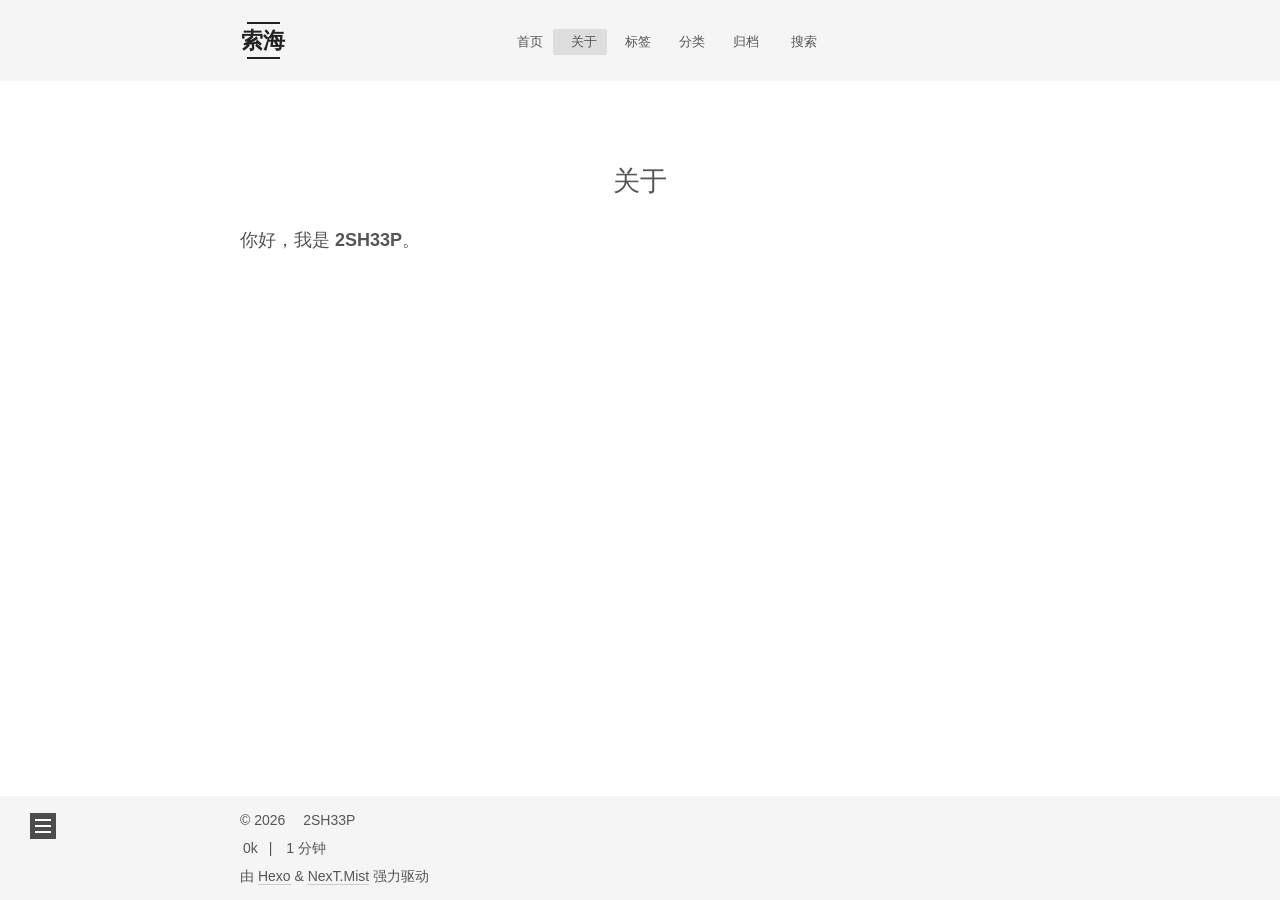
==== commit 82f24880: "Site updated: YYYY-08-Aug 30, 2026 01:02:21" ====
--- a/about/index.html
+++ b/about/index.html
@@ -18,7 +18,7 @@
 <link rel="stylesheet" href="https://cdnjs.cloudflare.com/ajax/libs/font-awesome/7.0.0/css/all.min.css" integrity="sha256-VHqXKFhhMxcpubYf9xiWdCiojEbY9NexQ4jh8AxbvcM=" crossorigin="anonymous">
   <link rel="stylesheet" href="https://cdnjs.cloudflare.com/ajax/libs/animate.css/3.1.1/animate.min.css" integrity="sha256-PR7ttpcvz8qrF57fur/yAx1qXMFJeJFiA6pSzWi0OIE=" crossorigin="anonymous">
 
-<script class="next-config" data-name="main" type="application/json">{"hostname":"blog.iraku.moe","root":"/","images":"/images","scheme":"Mist","darkmode":true,"version":"8.29.0","exturl":false,"sidebar":{"position":"left","width_expanded":320,"width_dual_column":240,"display":"post","padding":18,"offset":12},"hljswrap":true,"codeblock":{"theme":{"light":"default","dark":"stackoverflow-dark"},"prism":{"light":"prism","dark":"prism-dark"},"copy_button":{"enable":false,"style":null},"fold":{"enable":false,"height":500},"language":false},"bookmark":{"enable":false,"color":"#222","save":"auto"},"mediumzoom":false,"pangu":false,"comments":{"style":"tabs","active":null,"storage":true,"lazyload":false,"nav":null},"stickytabs":false,"motion":{"enable":true,"async":false,"duration":200,"transition":{"menu_item":"fadeInDown","post_block":"fadeIn","post_header":"fadeInDown","post_body":"fadeInDown","coll_header":"fadeInLeft","sidebar":"fadeInUp"}},"i18n":{"placeholder":"搜索...","empty":"没有找到任何搜索结果：${query}","hits_time":"找到 ${hits} 个搜索结果（用时 ${time} 毫秒）","hits":"找到 ${hits} 个搜索结果"}}</script><script src="/js/config.js" defer></script>
+<script class="next-config" data-name="main" type="application/json">{"hostname":"blog.iraku.moe","root":"/","images":"/images","scheme":"Mist","darkmode":true,"version":"8.29.0","exturl":false,"sidebar":{"position":"left","width_expanded":320,"width_dual_column":240,"display":"post","padding":18,"offset":12},"hljswrap":true,"codeblock":{"theme":{"light":"default","dark":"stackoverflow-dark"},"prism":{"light":"prism","dark":"prism-dark"},"copy_button":{"enable":false,"style":null},"fold":{"enable":false,"height":500},"language":false},"bookmark":{"enable":false,"color":"#222","save":"auto"},"mediumzoom":false,"pangu":false,"comments":{"style":"tabs","active":null,"storage":true,"lazyload":false,"nav":null},"stickytabs":false,"motion":{"enable":true,"async":false,"duration":200,"transition":{"menu_item":"fadeInDown","post_block":"fadeIn","post_header":"fadeInDown","post_body":"fadeInDown","coll_header":"fadeInLeft","sidebar":"fadeInUp"}},"i18n":{"placeholder":"搜索...","empty":"没有找到任何搜索结果：${query}","hits_time":"找到 ${hits} 个搜索结果（用时 ${time} 毫秒）","hits":"找到 ${hits} 个搜索结果"},"path":"/search.xml","localsearch":{"enable":true,"top_n_per_article":1,"unescape":false,"preload":true}}</script><script src="/js/config.js" defer></script>
 
     <meta name="description" content="你好，我是 2SH33P。">
 <meta property="og:type" content="website">
@@ -53,7 +53,9 @@
   
 <script src="/js/utils.js" defer></script><script src="/js/motion.js" defer></script><script src="/js/sidebar.js" defer></script><script src="/js/next-boot.js" defer></script>
 
-  
+  <script src="https://cdnjs.cloudflare.com/ajax/libs/hexo-generator-searchdb/1.5.0/search.js" integrity="sha256-xFC6PJ82SL9b3WkGjFavNiA9gm5z6UBxWPiu4CYjptg=" crossorigin="anonymous" defer></script>
+<script src="/js/third-party/search/local-search.js" defer></script>
+
 
 
 
@@ -84,6 +86,7 @@
     <div class="column">
       <header class="header" itemscope itemtype="http://schema.org/WPHeader"><div class="site-brand-container">
   <div class="site-nav-search popup-trigger" aria-label="搜索" role="button">
+      <i class="fa fa-search fa-fw fa-lg"></i>
   </div>
 
   <div class="site-meta">
@@ -105,11 +108,38 @@
 
 <nav class="site-nav">
   <ul class="main-menu menu"><li class="menu-item menu-item-home"><a href="/" rel="section"><i class="fa fa-home fa-fw"></i>首页</a></li><li class="menu-item menu-item-about"><a href="/about/" rel="section"><i class="fa fa-user fa-fw"></i>关于</a></li><li class="menu-item menu-item-tags"><a href="/tags/" rel="section"><i class="fa fa-tags fa-fw"></i>标签</a></li><li class="menu-item menu-item-categories"><a href="/categories/" rel="section"><i class="fa fa-layer-group fa-fw"></i>分类</a></li><li class="menu-item menu-item-archives"><a href="/archives/" rel="section"><i class="fa fa-archive fa-fw"></i>归档</a></li>
+      <li class="menu-item menu-item-search">
+        <a role="button" class="popup-trigger"><i class="fa fa-search fa-fw"></i>搜索
+        </a>
+      </li>
   </ul>
 </nav>
 
 
 
+  
+  <template id="search-popup-template"><div class="search-pop-overlay">
+    <div class="popup search-popup">
+      <div class="search-header">
+        <span class="search-icon">
+          <i class="fa fa-search"></i>
+        </span>
+        <div class="search-input-container">
+          <input autocomplete="off" autocapitalize="off" maxlength="80"
+                placeholder="搜索..." spellcheck="false"
+                type="search" class="search-input">
+        </div>
+        <span class="popup-btn-close" role="button">
+          <i class="fa fa-times-circle"></i>
+        </span>
+      </div>
+      <div class="search-result-container">
+        <div class="search-result-icon">
+          <i class="fa fa-spinner fa-pulse fa-5x"></i>
+        </div>
+      </div>
+    </div>
+  </div></template>
 
 </header>
         
@@ -137,7 +167,7 @@
     <img class="site-author-image" itemprop="image" alt="2SH33P"
       src="https://avatars.githubusercontent.com/u/159153217?v=4&size=64">
   <p class="site-author-name" itemprop="name">2SH33P</p>
-  <div class="site-description" itemprop="description"></div>
+  <div class="site-description" itemprop="description">在互联网生产粪便</div>
 </div>
 <div class="site-state-wrap animated">
   <nav class="site-state">
--- a/css/main.css
+++ b/css/main.css
@@ -1380,7 +1380,7 @@
   vertical-align: middle;
 }
 .links-of-author a::before {
-  background: #7e5d12;
+  background: #d5ffcd;
   display: inline-block;
   margin-right: 3px;
   transform: translateY(-2px);
@@ -2260,6 +2260,24 @@
 .post-block:last-of-type .post-eof {
   display: none;
 }
+.post-copyright ul {
+  list-style: none;
+  overflow: hidden;
+  padding: 0.5em 1em;
+  position: relative;
+  background: var(--card-bg-color);
+  border-left: 3px solid #ff2a2a;
+  margin: 1em 0 0;
+}
+.post-copyright ul::after {
+  content: '\f25e';
+  font-family: 'Font Awesome 7 Brands';
+  font-size: 200px;
+  opacity: 0.1;
+  position: absolute;
+  right: -50px;
+  top: -150px;
+}
 .post-tags {
   margin-top: 40px;
   text-align: left;
@@ -2574,6 +2592,112 @@
     color: #eee;
   }
 }
+.search-active {
+  overflow: hidden;
+  margin-right: var(--dialog-scrollgutter, 0);
+}
+.search-pop-overlay {
+  background: rgba(0,0,0,0);
+  display: flex;
+  height: 100%;
+  left: 0;
+  position: fixed;
+  top: 0;
+  transition: visibility 0.4s, background 0.4s;
+  visibility: hidden;
+  width: 100%;
+  z-index: 40;
+}
+.search-active .search-pop-overlay {
+  background: rgba(0,0,0,0.3);
+  visibility: visible;
+}
+.search-popup {
+  background: var(--card-bg-color);
+  border-radius: 5px;
+  height: 80%;
+  margin: auto;
+  transform: scale(0);
+  transition: transform 0.4s;
+  width: 700px;
+}
+.search-active .search-popup {
+  transform: scale(1);
+}
+@media (max-width: 767px) {
+  .search-popup {
+    border-radius: 0;
+    height: 100%;
+    width: 100%;
+  }
+}
+.search-popup .search-icon,
+.search-popup .popup-btn-close {
+  color: #999;
+  font-size: 18px;
+  padding: 0 10px;
+}
+.search-popup .popup-btn-close {
+  cursor: pointer;
+}
+.search-popup .popup-btn-close:hover .fa {
+  color: #222;
+}
+.search-popup .search-header {
+  background: #eee;
+  border-top-left-radius: 5px;
+  border-top-right-radius: 5px;
+  display: flex;
+  padding: 5px;
+}
+@media (prefers-color-scheme: dark) {
+  .search-popup .search-header {
+    background: #666;
+  }
+}
+.search-popup input.search-input {
+  background: transparent;
+  border: 0;
+  outline: 0;
+  width: 100%;
+}
+.search-popup input.search-input::-webkit-search-cancel-button {
+  display: none;
+}
+.search-popup .search-result-container {
+  display: flex;
+  flex-direction: column;
+  height: calc(100% - 55px);
+  overflow: auto;
+  padding: 5px 25px;
+}
+.search-popup .search-result-container hr {
+  flex-shrink: 0;
+  margin: 5px 0 10px;
+}
+.search-popup .search-result-container hr:first-child {
+  display: none;
+}
+.search-popup .search-result-list {
+  margin: 0 5px;
+  padding: 0;
+}
+.search-popup a.search-result-title {
+  font-weight: bold;
+}
+.search-popup p.search-result {
+  border-bottom: 1px dashed #ccc;
+  margin: 0 0 10px;
+  padding: 5px 0;
+}
+.search-popup .search-input-container {
+  flex-grow: 1;
+  padding: 2px;
+}
+.search-popup .search-result-icon {
+  color: #ccc;
+  margin: auto;
+}
 mark.search-keyword {
   background: transparent;
   border-bottom: 1px dashed #ff2a2a;
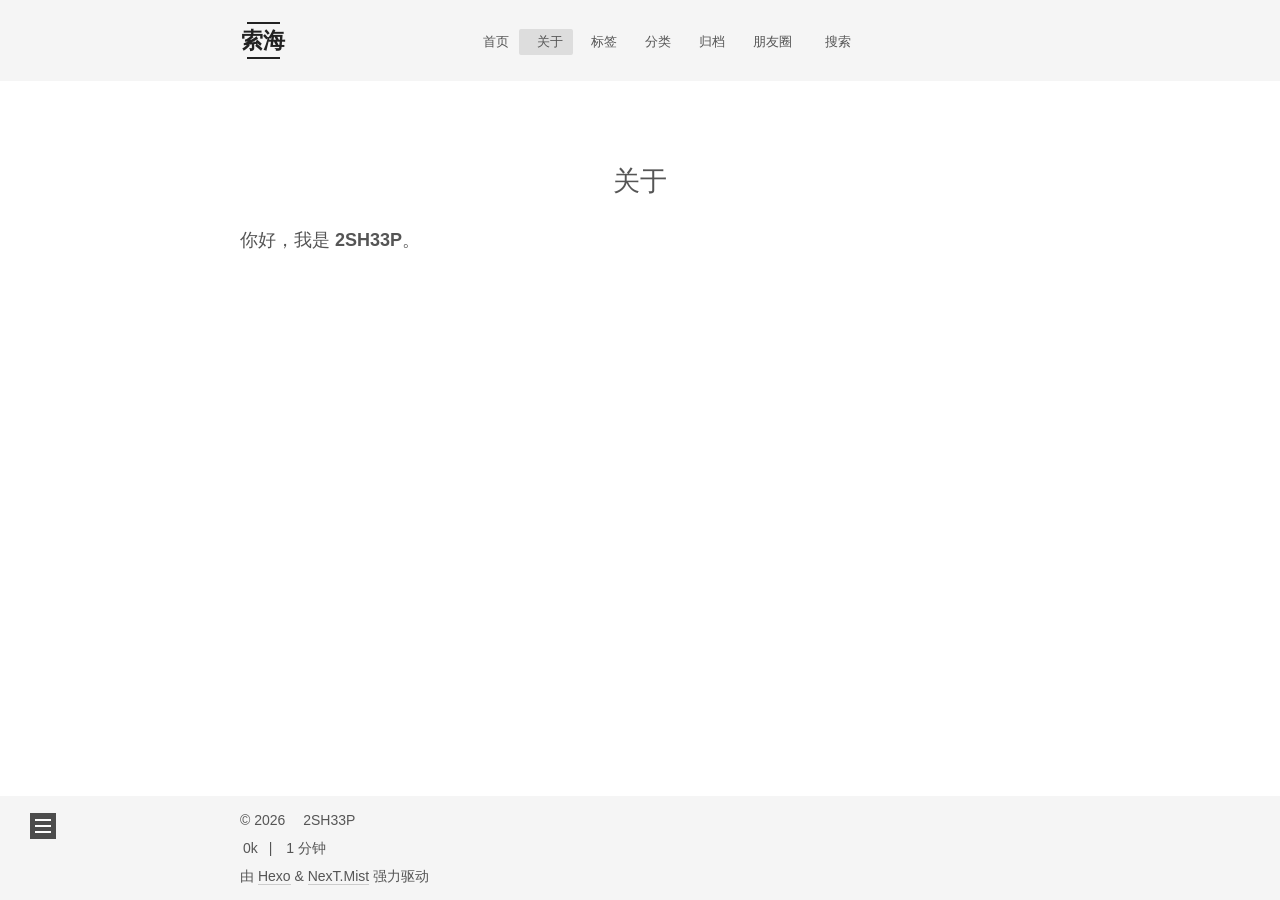
==== commit ebefc353: "Site updated: YYYY-08-Aug 30, 2026 01:04:32" ====
--- a/about/index.html
+++ b/about/index.html
@@ -107,7 +107,7 @@
 
 
 <nav class="site-nav">
-  <ul class="main-menu menu"><li class="menu-item menu-item-home"><a href="/" rel="section"><i class="fa fa-home fa-fw"></i>首页</a></li><li class="menu-item menu-item-about"><a href="/about/" rel="section"><i class="fa fa-user fa-fw"></i>关于</a></li><li class="menu-item menu-item-tags"><a href="/tags/" rel="section"><i class="fa fa-tags fa-fw"></i>标签</a></li><li class="menu-item menu-item-categories"><a href="/categories/" rel="section"><i class="fa fa-layer-group fa-fw"></i>分类</a></li><li class="menu-item menu-item-archives"><a href="/archives/" rel="section"><i class="fa fa-archive fa-fw"></i>归档</a></li>
+  <ul class="main-menu menu"><li class="menu-item menu-item-home"><a href="/" rel="section"><i class="fa fa-home fa-fw"></i>首页</a></li><li class="menu-item menu-item-about"><a href="/about/" rel="section"><i class="fa fa-user fa-fw"></i>关于</a></li><li class="menu-item menu-item-tags"><a href="/tags/" rel="section"><i class="fa fa-tags fa-fw"></i>标签</a></li><li class="menu-item menu-item-categories"><a href="/categories/" rel="section"><i class="fa fa-layer-group fa-fw"></i>分类</a></li><li class="menu-item menu-item-archives"><a href="/archives/" rel="section"><i class="fa fa-archive fa-fw"></i>归档</a></li><li class="menu-item menu-item-moments"><a href="/moments/" rel="section"><i class="fa fa-heart fa-fw"></i>朋友圈</a></li>
       <li class="menu-item menu-item-search">
         <a role="button" class="popup-trigger"><i class="fa fa-search fa-fw"></i>搜索
         </a>
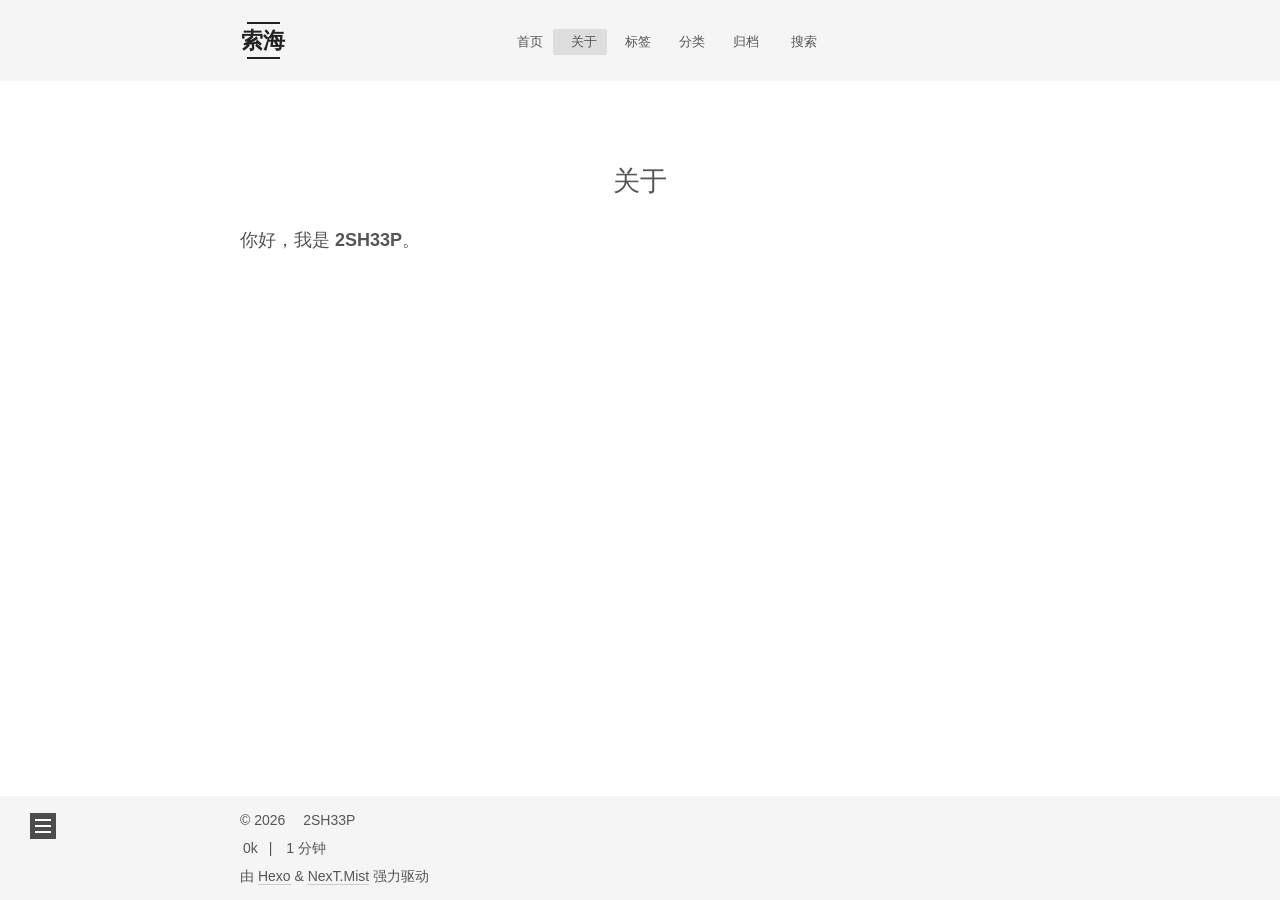
==== commit 15fcb3cc: "Site updated: YYYY-10-Oct 30, 2026 16:45:10" ====
--- a/about/index.html
+++ b/about/index.html
@@ -28,7 +28,7 @@
 <meta property="og:description" content="你好，我是 2SH33P。">
 <meta property="og:locale" content="zh_CN">
 <meta property="article:published_time" content="2026-08-29T16:53:32.000Z">
-<meta property="article:modified_time" content="2026-08-29T16:53:49.459Z">
+<meta property="article:modified_time" content="2026-08-30T00:16:18.100Z">
 <meta property="article:author" content="2SH33P">
 <meta name="twitter:card" content="summary">
 
@@ -107,7 +107,7 @@
 
 
 <nav class="site-nav">
-  <ul class="main-menu menu"><li class="menu-item menu-item-home"><a href="/" rel="section"><i class="fa fa-home fa-fw"></i>首页</a></li><li class="menu-item menu-item-about"><a href="/about/" rel="section"><i class="fa fa-user fa-fw"></i>关于</a></li><li class="menu-item menu-item-tags"><a href="/tags/" rel="section"><i class="fa fa-tags fa-fw"></i>标签</a></li><li class="menu-item menu-item-categories"><a href="/categories/" rel="section"><i class="fa fa-layer-group fa-fw"></i>分类</a></li><li class="menu-item menu-item-archives"><a href="/archives/" rel="section"><i class="fa fa-archive fa-fw"></i>归档</a></li><li class="menu-item menu-item-moments"><a href="/moments/" rel="section"><i class="fa fa-heart fa-fw"></i>朋友圈</a></li>
+  <ul class="main-menu menu"><li class="menu-item menu-item-home"><a href="/" rel="section"><i class="fa fa-home fa-fw"></i>首页</a></li><li class="menu-item menu-item-about"><a href="/about/" rel="section"><i class="fa fa-user fa-fw"></i>关于</a></li><li class="menu-item menu-item-tags"><a href="/tags/" rel="section"><i class="fa fa-tags fa-fw"></i>标签</a></li><li class="menu-item menu-item-categories"><a href="/categories/" rel="section"><i class="fa fa-layer-group fa-fw"></i>分类</a></li><li class="menu-item menu-item-archives"><a href="/archives/" rel="section"><i class="fa fa-archive fa-fw"></i>归档</a></li>
       <li class="menu-item menu-item-search">
         <a role="button" class="popup-trigger"><i class="fa fa-search fa-fw"></i>搜索
         </a>
--- a/css/main.css
+++ b/css/main.css
@@ -1380,7 +1380,7 @@
   vertical-align: middle;
 }
 .links-of-author a::before {
-  background: #d5ffcd;
+  background: #d4ffff;
   display: inline-block;
   margin-right: 3px;
   transform: translateY(-2px);
